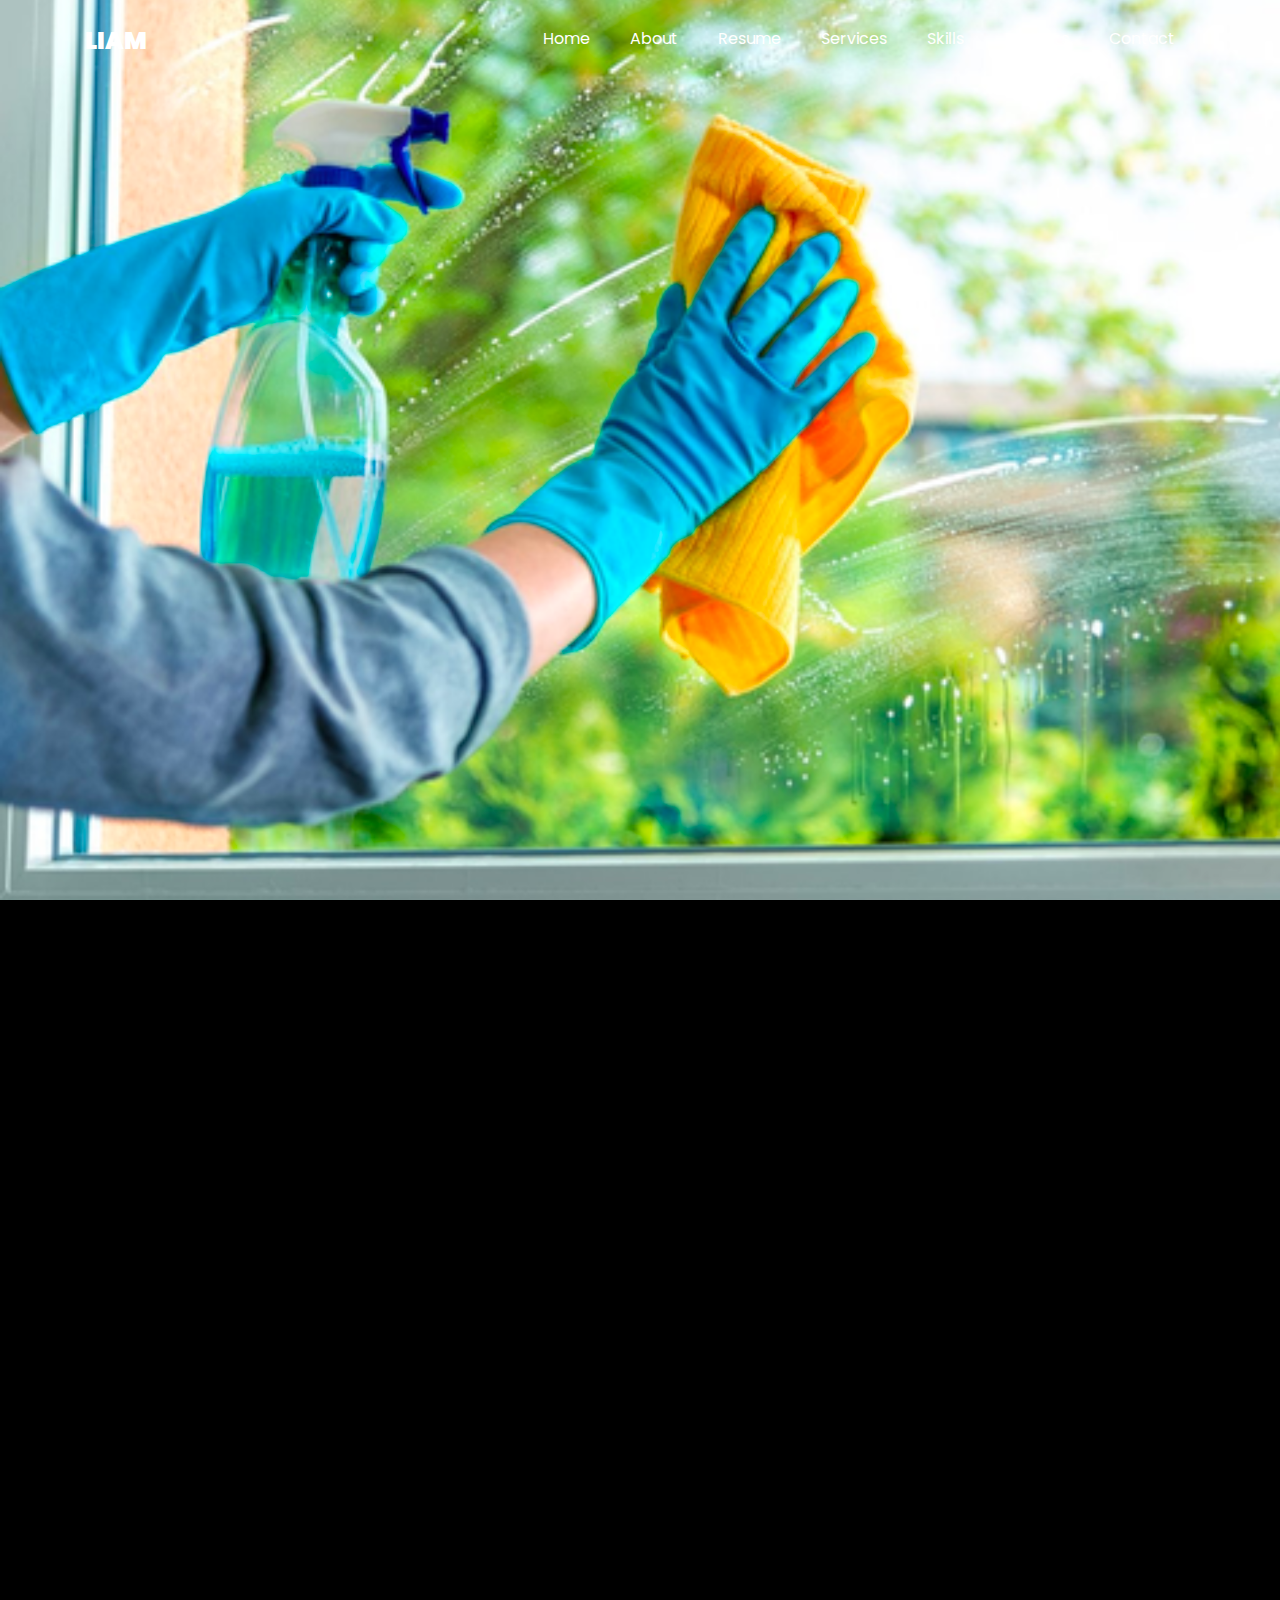
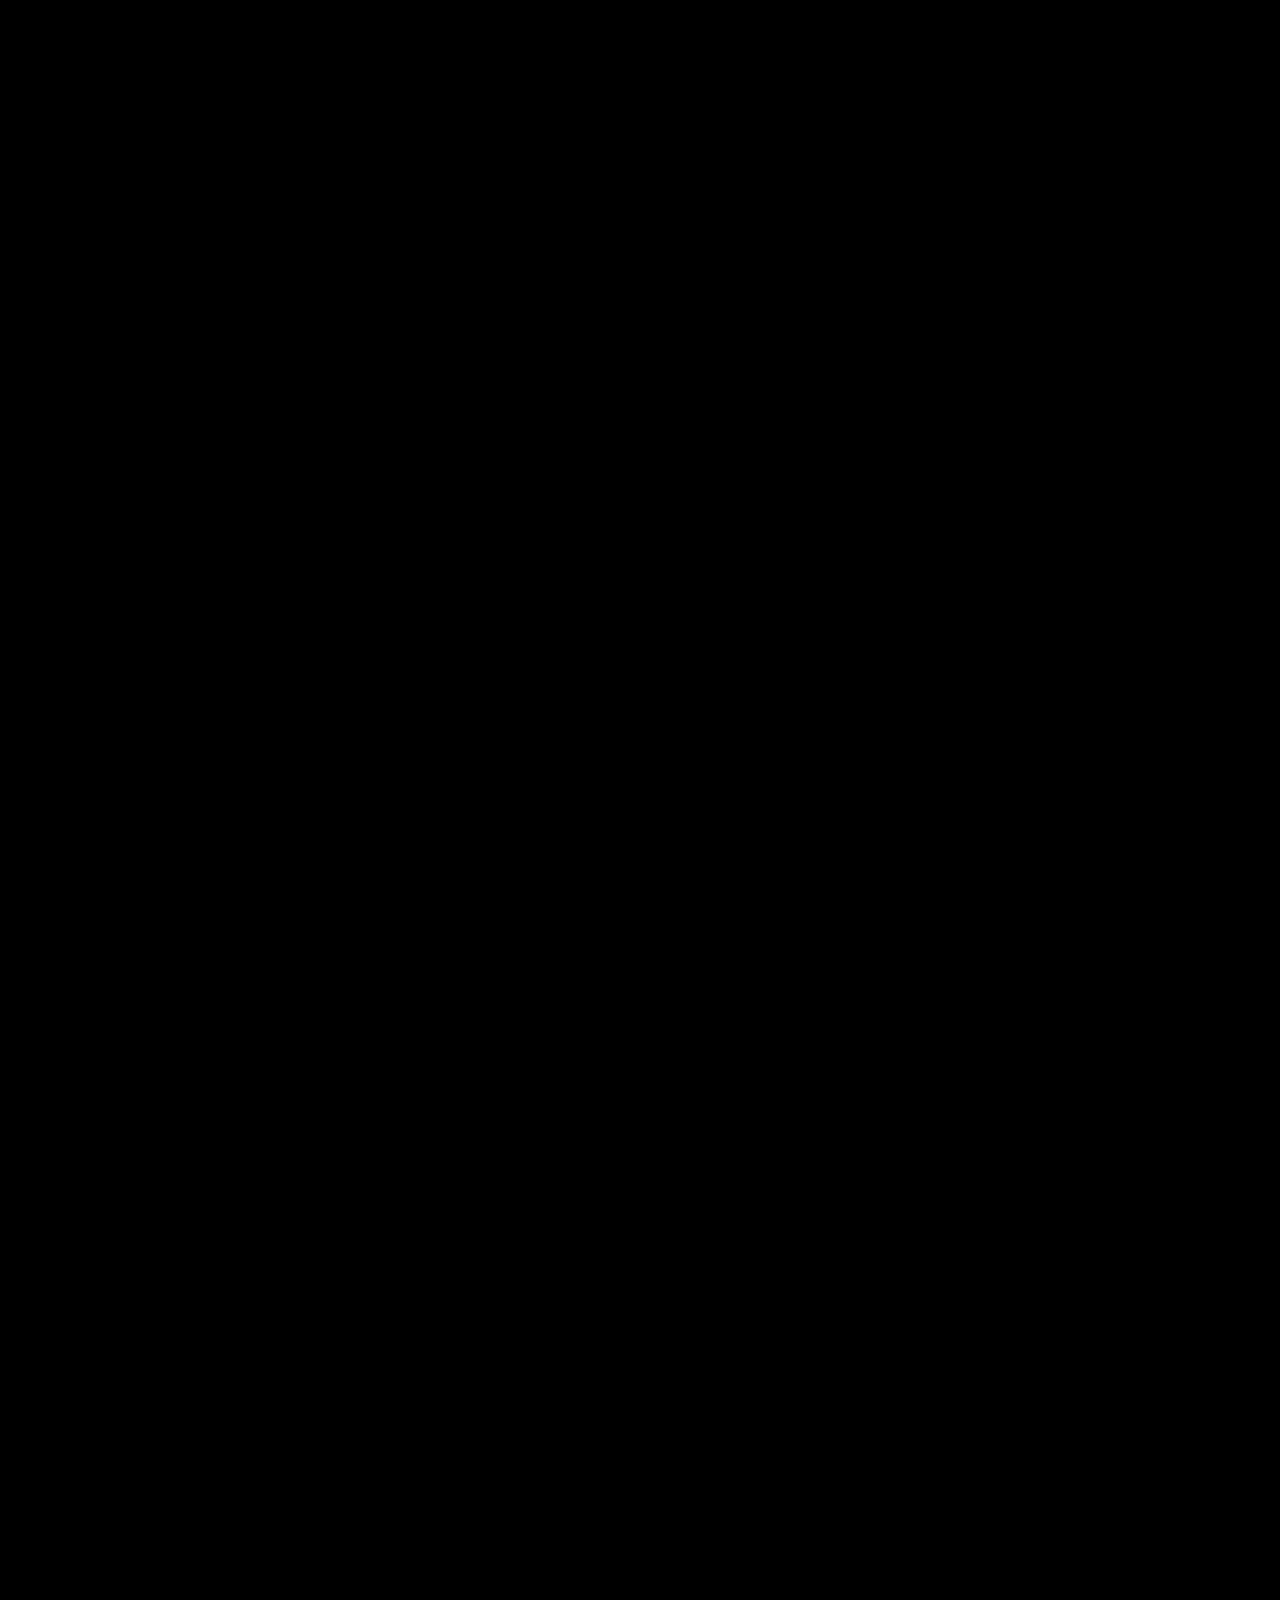
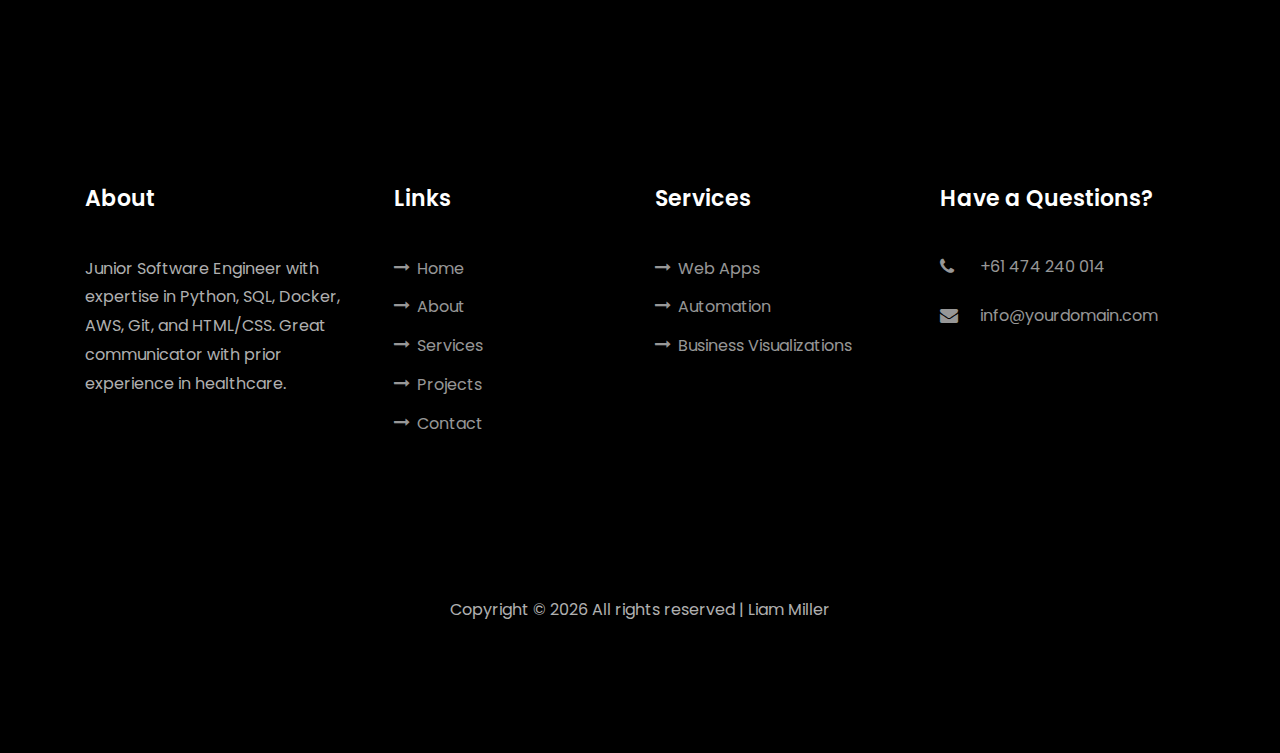
==== cleaning_business.html @ f6a6663f "Add project page for cleaning business website" ====
<!DOCTYPE html>
<html lang="en">
  <head>
    <title>Liam Miller | Project</title>
    <meta charset="utf-8" />
    <meta
      name="viewport"
      content="width=device-width, initial-scale=1, shrink-to-fit=no"
    />

    <link
      href="https://fonts.googleapis.com/css?family=Poppins:100,200,300,400,500,600,700,800,900"
      rel="stylesheet"
    />

    <link rel="stylesheet" href="css/open-iconic-bootstrap.min.css" />
    <link rel="stylesheet" href="css/animate.css" />

    <link rel="stylesheet" href="css/owl.carousel.min.css" />
    <link rel="stylesheet" href="css/owl.theme.default.min.css" />
    <link rel="stylesheet" href="css/magnific-popup.css" />

    <link rel="stylesheet" href="css/aos.css" />

    <link rel="stylesheet" href="css/ionicons.min.css" />

    <link rel="stylesheet" href="css/flaticon.css" />
    <link rel="stylesheet" href="css/icomoon.css" />
    <link rel="stylesheet" href="css/style.css" />
  </head>
  <body data-spy="scroll" data-target=".site-navbar-target" data-offset="300">
    <nav
      class="navbar navbar-expand-lg navbar-dark ftco_navbar ftco-navbar-light site-navbar-target"
      id="ftco-navbar"
    >
      <div class="container">
        <a class="navbar-brand" href="index.html">Liam</a>
        <button
          class="navbar-toggler js-fh5co-nav-toggle fh5co-nav-toggle"
          type="button"
          data-toggle="collapse"
          data-target="#ftco-nav"
          aria-controls="ftco-nav"
          aria-expanded="false"
          aria-label="Toggle navigation"
        >
          <span class="oi oi-menu"></span> Menu
        </button>

        <div class="collapse navbar-collapse" id="ftco-nav">
          <ul class="navbar-nav nav ml-auto">
            <li class="nav-item">
              <a href="index.html#home-section" class="nav-link"
                ><span>Home</span></a
              >
            </li>
            <li class="nav-item">
              <a href="index.html#about-section" class="nav-link"
                ><span>About</span></a
              >
            </li>
            <li class="nav-item">
              <a href="index.html#resume-section" class="nav-link"
                ><span>Resume</span></a
              >
            </li>
            <li class="nav-item">
              <a href="index.html#services-section" class="nav-link"
                ><span>Services</span></a
              >
            </li>
            <li class="nav-item">
              <a href="index.html#skills-section" class="nav-link"
                ><span>Skills</span></a
              >
            </li>
            <li class="nav-item">
              <a href="index.html#projects-section" class="nav-link"
                ><span>Projects</span></a
              >
            </li>
            <li class="nav-item">
              <a href="index.html#contact-section" class="nav-link"
                ><span>Contact</span></a
              >
            </li>
          </ul>
        </div>
      </div>
    </nav>
    <section
      class="hero-wrap js-fullheight"
      style="background-image: url('images/hero.png')"
      data-stellar-background-ratio="0.5"
    >
      <div class="overlay"></div>
      <div class="container">
        <div
          class="row no-gutters slider-text js-fullheight align-items-end justify-content-center"
        >
          <div class="col-md-12 ftco-animate pb-5 mb-3 text-center">
            <h1 class="mb-3 bread">Cleaning Business Website</h1>
            <p class="breadcrumbs">
              <span class="mr-2"
                ><a href="index.html#projects-section"
                  >Projects <i class="ion-ios-arrow-forward"></i></a></span
              ><span
                >Cleaning Business Website <i class="ion-ios-arrow-forward"></i
              ></span>
            </p>
          </div>
        </div>
      </div>
    </section>

    <section class="ftco-section">
      <div class="container">
        <div class="row">
          <div class="col ftco-animate">
            <h2 class="mb-3">
              A web app for getting new business and hosting premium content.
            </h2>
            <p>
              Holistic Hincher is a cleaning and business coaching based in
              Sydney's Northern Beaches. This web application allows their
              customers to request quotes, give feedback, and subscribe to
              exclusive business coaching content.
            </p>
            <p>
              <img src="images/lounge.jpg" alt="" class="img-fluid" />
            </p>
            <div class='row'>
            <div class='col-md-6'>
            <h2>Features</h2>
            <ul>
              <li>>Home page</li>
              <li>Quote request form</li>
              <li>Feedback form</li>
              <li>>Members-only content area</li>
              <li>Stripe payments integration</li>
              <li>About page</li>
              <li>Secure authorization functionality</li>
            </ul>

          </div>
          <div class='col-md-6'>
            <h2>Build</h2>
            <ul>
              <li>Django</li>
              <li>Postgres</li>
              <li>HTML, CSS, Javascript</li>
            </ul>

          </div>
        </div>
        <div class='row'>
          <div class='col-md-6'>
            <h2>Testing</h2>
            <ul>
              <li>Pytest</li>
              <li>Playwright</li>
            </ul>


          </div>
          <div class='col-md-6'>
            <h2>Deployment</h2>
            <ul>
              <li>GitHub Actions</li>
              <li>Containerized with Docker</li>
              <li>Deployed to AWS Lightsail</li>
            </ul>

          </div>
        </div>
        <div class='row mt-5'>
          <a href="https://github.com/phyxphysio/holistic-hincher" class='btn btn-primary'>View on GitHub</a>

        </div>
      </div>
    </section>


    <!-- .section -->

    <footer class="ftco-footer ftco-section">
      <div class="container">
        <div class="row mb-5">
          <div class="col-md">
            <div class="ftco-footer-widget mb-4">
              <h2 class="ftco-heading-2">About</h2>
              <p>
                Junior Software Engineer with expertise in Python, SQL, Docker, AWS, Git, and HTML/CSS. Great communicator with prior experience in healthcare.
              </p>
              <ul
                class="ftco-footer-social list-unstyled float-md-left float-lft mt-5"
              >
                <li class="ftco-animate">
                  <a href="https://www.linkedin.com/in/liam-miller-336060bb/"><span class="icon-linkedin"></span></a>
                </li>
                <li class="ftco-animate">
                  <a href="https://www.github.com/phyxphysio"><span class="icon-github"></span></a>
                </li>
                <li class="ftco-animate">
                  <a href="https://www.facebook.com/liam.miller.560"><span class="icon-facebook"></span></a>
                </li>
              </ul>
            </div>
          </div>
          <div class="col-md">
            <div class="ftco-footer-widget mb-4 ml-md-4">
              <h2 class="ftco-heading-2">Links</h2>
              <ul class="list-unstyled">
                <li>
                  <a href="#"
                    ><span class="icon-long-arrow-right mr-2"></span>Home</a
                  >
                </li>
                <li>
                  <a href="#"
                    ><span class="icon-long-arrow-right mr-2"></span>About</a
                  >
                </li>
                <li>
                  <a href="#"
                    ><span class="icon-long-arrow-right mr-2"></span>Services</a
                  >
                </li>
                <li>
                  <a href="#"
                    ><span class="icon-long-arrow-right mr-2"></span>Projects</a
                  >
                </li>
                <li>
                  <a href="#"
                    ><span class="icon-long-arrow-right mr-2"></span>Contact</a
                  >
                </li>
              </ul>
            </div>
          </div>
          <div class="col-md">
            <div class="ftco-footer-widget mb-4">
              <h2 class="ftco-heading-2">Services</h2>
              <ul class="list-unstyled">
                <li>
                  <a href="#services-section"
                    ><span class="icon-long-arrow-right mr-2"></span>Web
                    Apps</a
                  >
                </li>
                <li>
                  <a href="#services-section"
                    ><span class="icon-long-arrow-right mr-2"></span>Automation</a
                  >
                </li>
                <li>
                  <a href="#services-section"
                    ><span class="icon-long-arrow-right mr-2"></span>Business Visualizations</a
                  >
                </li>
              </ul>
            </div>
          </div>
          <div class="col-md">
            <div class="ftco-footer-widget mb-4">
              <h2 class="ftco-heading-2">Have a Questions?</h2>
              <div class="block-23 mb-3">
                <ul>
                  <li>
                    <a href="#"
                      ><span class="icon icon-phone"></span
                      ><span class="text">+61 474 240 014</span></a
                    >
                  </li>
                  <li>
                    <a href="#"
                      ><span class="icon icon-envelope"></span
                      ><span class="text">info@yourdomain.com</span></a
                    >
                  </li>
                </ul>
              </div>
            </div>
          </div>
        </div>
        <div class="row">
          <div class="col-md-12 text-center">
            <p>
              <!-- Link back to Colorlib can't be removed. Template is licensed under CC BY 3.0. -->
              Copyright &copy;
              <script>
                document.write(new Date().getFullYear());
              </script>
              All rights reserved | Liam Miller
              <!-- Link back to Colorlib can't be removed. Template is licensed under CC BY 3.0. -->
            </p>
          </div>
        </div>
      </div>
    </footer>

    <!-- loader -->
    <div id="ftco-loader" class="show fullscreen">
      <svg class="circular" width="48px" height="48px">
        <circle
          class="path-bg"
          cx="24"
          cy="24"
          r="22"
          fill="none"
          stroke-width="4"
          stroke="#eeeeee"
        />
        <circle
          class="path"
          cx="24"
          cy="24"
          r="22"
          fill="none"
          stroke-width="4"
          stroke-miterlimit="10"
          stroke="#F96D00"
        />
      </svg>
    </div>

    <script src="js/jquery.min.js"></script>
    <script src="js/jquery-migrate-3.0.1.min.js"></script>
    <script src="js/popper.min.js"></script>
    <script src="js/bootstrap.min.js"></script>
    <script src="js/jquery.easing.1.3.js"></script>
    <script src="js/jquery.waypoints.min.js"></script>
    <script src="js/jquery.stellar.min.js"></script>
    <script src="js/owl.carousel.min.js"></script>
    <script src="js/jquery.magnific-popup.min.js"></script>
    <script src="js/aos.js"></script>
    <script src="js/jquery.animateNumber.min.js"></script>
    <script src="js/scrollax.min.js"></script>

    <script src="js/main.js"></script>
  </body>
</html>
---- css/flaticon.css ----
/*
  	Flaticon icon font: Flaticon
  	Creation date: 04/01/2019 13:45
  	*/


@font-face {
  font-family: "Flaticon";
  src: url("../fonts/flaticon/font/Flaticon.eot");
  src: url("../fonts/flaticon/font/Flaticon.eot?#iefix") format("embedded-opentype"),
       url("../fonts/flaticon/font/Flaticon.woff") format("woff"),
       url("../fonts/flaticon/font/Flaticon.ttf") format("truetype"),
       url("../fonts/flaticon/font/Flaticon.svg#Flaticon") format("svg");
  font-weight: normal;
  font-style: normal;
}

@media screen and (-webkit-min-device-pixel-ratio:0) {
  @font-face {
    font-family: "Flaticon";
    src: url("../fonts/flaticon/font/Flaticon.svg#Flaticon") format("svg");
  }
}

[class^="flaticon-"]:before, [class*=" flaticon-"]:before,
[class^="flaticon-"]:after, [class*=" flaticon-"]:after {   
  font-family: Flaticon;
  font-style: normal;
  font-weight: normal;
  font-variant: normal;
  text-transform: none;
  line-height: 1;

  /* Better Font Rendering =========== */
  -webkit-font-smoothing: antialiased;
  -moz-osx-font-smoothing: grayscale;
}

.flaticon-ideas:before { content: "\f100"; }
.flaticon-flasks:before { content: "\f101"; }
.flaticon-analysis:before { content: "\f102"; }
.flaticon-ux-design:before { content: "\f103"; }
.flaticon-web-design:before { content: "\f104"; }
.flaticon-idea:before { content: "\f105"; }
.flaticon-innovation:before { content: "\f106"; }
---- css/icomoon.css ----
@font-face {
  font-family: 'icomoon';
  src:  url('../fonts/icomoon/icomoon.eot?6tt51o');
  src:  url('../fonts/icomoon/icomoon.eot?6tt51o#iefix') format('embedded-opentype'),
    url('../fonts/icomoon/icomoon.ttf?6tt51o') format('truetype'),
    url('../fonts/icomoon/icomoon.woff?6tt51o') format('woff'),
    url('../fonts/icomoon/icomoon.svg?6tt51o#icomoon') format('svg');
  font-weight: normal;
  font-style: normal;
}

[class^="icon-"], [class*=" icon-"] {
  /* use !important to prevent issues with browser extensions that change fonts */
  font-family: 'icomoon' !important;
  speak: none;
  font-style: normal;
  font-weight: normal;
  font-variant: normal;
  text-transform: none;
  line-height: 1;

  /* Better Font Rendering =========== */
  -webkit-font-smoothing: antialiased;
  -moz-osx-font-smoothing: grayscale;
}

.icon-asterisk:before {
  content: "\f069";
}
.icon-plus:before {
  content: "\f067";
}
.icon-question:before {
  content: "\f128";
}
.icon-minus:before {
  content: "\f068";
}
.icon-glass:before {
  content: "\f000";
}
.icon-music:before {
  content: "\f001";
}
.icon-search:before {
  content: "\f002";
}
.icon-envelope-o:before {
  content: "\f003";
}
.icon-heart:before {
  content: "\f004";
}
.icon-star:before {
  content: "\f005";
}
.icon-star-o:before {
  content: "\f006";
}
.icon-user:before {
  content: "\f007";
}
.icon-film:before {
  content: "\f008";
}
.icon-th-large:before {
  content: "\f009";
}
.icon-th:before {
  content: "\f00a";
}
.icon-th-list:before {
  content: "\f00b";
}
.icon-check:before {
  content: "\f00c";
}
.icon-close:before {
  content: "\f00d";
}
.icon-remove:before {
  content: "\f00d";
}
.icon-times:before {
  content: "\f00d";
}
.icon-search-plus:before {
  content: "\f00e";
}
.icon-search-minus:before {
  content: "\f010";
}
.icon-power-off:before {
  content: "\f011";
}
.icon-signal:before {
  content: "\f012";
}
.icon-cog:before {
  content: "\f013";
}
.icon-gear:before {
  content: "\f013";
}
.icon-trash-o:before {
  content: "\f014";
}
.icon-home:before {
  content: "\f015";
}
.icon-file-o:before {
  content: "\f016";
}
.icon-clock-o:before {
  content: "\f017";
}
.icon-road:before {
  content: "\f018";
}
.icon-download:before {
  content: "\f019";
}
.icon-arrow-circle-o-down:before {
  content: "\f01a";
}
.icon-arrow-circle-o-up:before {
  content: "\f01b";
}
.icon-inbox:before {
  content: "\f01c";
}
.icon-play-circle-o:before {
  content: "\f01d";
}
.icon-repeat:before {
  content: "\f01e";
}
.icon-rotate-right:before {
  content: "\f01e";
}
.icon-refresh:before {
  content: "\f021";
}
.icon-list-alt:before {
  content: "\f022";
}
.icon-lock:before {
  content: "\f023";
}
.icon-flag:before {
  content: "\f024";
}
.icon-headphones:before {
  content: "\f025";
}
.icon-volume-off:before {
  content: "\f026";
}
.icon-volume-down:before {
  content: "\f027";
}
.icon-volume-up:before {
  content: "\f028";
}
.icon-qrcode:before {
  content: "\f029";
}
.icon-barcode:before {
  content: "\f02a";
}
.icon-tag:before {
  content: "\f02b";
}
.icon-tags:before {
  content: "\f02c";
}
.icon-book:before {
  content: "\f02d";
}
.icon-bookmark:before {
  content: "\f02e";
}
.icon-print:before {
  content: "\f02f";
}
.icon-camera:before {
  content: "\f030";
}
.icon-font:before {
  content: "\f031";
}
.icon-bold:before {
  content: "\f032";
}
.icon-italic:before {
  content: "\f033";
}
.icon-text-height:before {
  content: "\f034";
}
.icon-text-width:before {
  content: "\f035";
}
.icon-align-left:before {
  content: "\f036";
}
.icon-align-center:before {
  content: "\f037";
}
.icon-align-right:before {
  content: "\f038";
}
.icon-align-justify:before {
  content: "\f039";
}
.icon-list:before {
  content: "\f03a";
}
.icon-dedent:before {
  content: "\f03b";
}
.icon-outdent:before {
  content: "\f03b";
}
.icon-indent:before {
  content: "\f03c";
}
.icon-video-camera:before {
  content: "\f03d";
}
.icon-image:before {
  content: "\f03e";
}
.icon-photo:before {
  content: "\f03e";
}
.icon-picture-o:before {
  content: "\f03e";
}
.icon-pencil:before {
  content: "\f040";
}
.icon-map-marker:before {
  content: "\f041";
}
.icon-adjust:before {
  content: "\f042";
}
.icon-tint:before {
  content: "\f043";
}
.icon-edit:before {
  content: "\f044";
}
.icon-pencil-square-o:before {
  content: "\f044";
}
.icon-share-square-o:before {
  content: "\f045";
}
.icon-check-square-o:before {
  content: "\f046";
}
.icon-arrows:before {
  content: "\f047";
}
.icon-step-backward:before {
  content: "\f048";
}
.icon-fast-backward:before {
  content: "\f049";
}
.icon-backward:before {
  content: "\f04a";
}
.icon-play:before {
  content: "\f04b";
}
.icon-pause:before {
  content: "\f04c";
}
.icon-stop:before {
  content: "\f04d";
}
.icon-forward:before {
  content: "\f04e";
}
.icon-fast-forward:before {
  content: "\f050";
}
.icon-step-forward:before {
  content: "\f051";
}
.icon-eject:before {
  content: "\f052";
}
.icon-chevron-left:before {
  content: "\f053";
}
.icon-chevron-right:before {
  content: "\f054";
}
.icon-plus-circle:before {
  content: "\f055";
}
.icon-minus-circle:before {
  content: "\f056";
}
.icon-times-circle:before {
  content: "\f057";
}
.icon-check-circle:before {
  content: "\f058";
}
.icon-question-circle:before {
  content: "\f059";
}
.icon-info-circle:before {
  content: "\f05a";
}
.icon-crosshairs:before {
  content: "\f05b";
}
.icon-times-circle-o:before {
  content: "\f05c";
}
.icon-check-circle-o:before {
  content: "\f05d";
}
.icon-ban:before {
  content: "\f05e";
}
.icon-arrow-left:before {
  content: "\f060";
}
.icon-arrow-right:before {
  content: "\f061";
}
.icon-arrow-up:before {
  content: "\f062";
}
.icon-arrow-down:before {
  content: "\f063";
}
.icon-mail-forward:before {
  content: "\f064";
}
.icon-share:before {
  content: "\f064";
}
.icon-expand:before {
  content: "\f065";
}
.icon-compress:before {
  content: "\f066";
}
.icon-exclamation-circle:before {
  content: "\f06a";
}
.icon-gift:before {
  content: "\f06b";
}
.icon-leaf:before {
  content: "\f06c";
}
.icon-fire:before {
  content: "\f06d";
}
.icon-eye:before {
  content: "\f06e";
}
.icon-eye-slash:before {
  content: "\f070";
}
.icon-exclamation-triangle:before {
  content: "\f071";
}
.icon-warning:before {
  content: "\f071";
}
.icon-plane:before {
  content: "\f072";
}
.icon-calendar:before {
  content: "\f073";
}
.icon-random:before {
  content: "\f074";
}
.icon-comment:before {
  content: "\f075";
}
.icon-magnet:before {
  content: "\f076";
}
.icon-chevron-up:before {
  content: "\f077";
}
.icon-chevron-down:before {
  content: "\f078";
}
.icon-retweet:before {
  content: "\f079";
}
.icon-shopping-cart:before {
  content: "\f07a";
}
.icon-folder:before {
  content: "\f07b";
}
.icon-folder-open:before {
  content: "\f07c";
}
.icon-arrows-v:before {
  content: "\f07d";
}
.icon-arrows-h:before {
  content: "\f07e";
}
.icon-bar-chart:before {
  content: "\f080";
}
.icon-bar-chart-o:before {
  content: "\f080";
}
.icon-twitter-square:before {
  content: "\f081";
}
.icon-facebook-square:before {
  content: "\f082";
}
.icon-camera-retro:before {
  content: "\f083";
}
.icon-key:before {
  content: "\f084";
}
.icon-cogs:before {
  content: "\f085";
}
.icon-gears:before {
  content: "\f085";
}
.icon-comments:before {
  content: "\f086";
}
.icon-thumbs-o-up:before {
  content: "\f087";
}
.icon-thumbs-o-down:before {
  content: "\f088";
}
.icon-star-half:before {
  content: "\f089";
}
.icon-heart-o:before {
  content: "\f08a";
}
.icon-sign-out:before {
  content: "\f08b";
}
.icon-linkedin-square:before {
  content: "\f08c";
}
.icon-thumb-tack:before {
  content: "\f08d";
}
.icon-external-link:before {
  content: "\f08e";
}
.icon-sign-in:before {
  content: "\f090";
}
.icon-trophy:before {
  content: "\f091";
}
.icon-github-square:before {
  content: "\f092";
}
.icon-upload:before {
  content: "\f093";
}
.icon-lemon-o:before {
  content: "\f094";
}
.icon-phone:before {
  content: "\f095";
}
.icon-square-o:before {
  content: "\f096";
}
.icon-bookmark-o:before {
  content: "\f097";
}
.icon-phone-square:before {
  content: "\f098";
}
.icon-twitter:before {
  content: "\f099";
}
.icon-facebook:before {
  content: "\f09a";
}
.icon-facebook-f:before {
  content: "\f09a";
}
.icon-github:before {
  content: "\f09b";
}
.icon-unlock:before {
  content: "\f09c";
}
.icon-credit-card:before {
  content: "\f09d";
}
.icon-feed:before {
  content: "\f09e";
}
.icon-rss:before {
  content: "\f09e";
}
.icon-hdd-o:before {
  content: "\f0a0";
}
.icon-bullhorn:before {
  content: "\f0a1";
}
.icon-bell-o:before {
  content: "\f0a2";
}
.icon-certificate:before {
  content: "\f0a3";
}
.icon-hand-o-right:before {
  content: "\f0a4";
}
.icon-hand-o-left:before {
  content: "\f0a5";
}
.icon-hand-o-up:before {
  content: "\f0a6";
}
.icon-hand-o-down:before {
  content: "\f0a7";
}
.icon-arrow-circle-left:before {
  content: "\f0a8";
}
.icon-arrow-circle-right:before {
  content: "\f0a9";
}
.icon-arrow-circle-up:before {
  content: "\f0aa";
}
.icon-arrow-circle-down:before {
  content: "\f0ab";
}
.icon-globe:before {
  content: "\f0ac";
}
.icon-wrench:before {
  content: "\f0ad";
}
.icon-tasks:before {
  content: "\f0ae";
}
.icon-filter:before {
  content: "\f0b0";
}
.icon-briefcase:before {
  content: "\f0b1";
}
.icon-arrows-alt:before {
  content: "\f0b2";
}
.icon-group:before {
  content: "\f0c0";
}
.icon-users:before {
  content: "\f0c0";
}
.icon-chain:before {
  content: "\f0c1";
}
.icon-link:before {
  content: "\f0c1";
}
.icon-cloud:before {
  content: "\f0c2";
}
.icon-flask:before {
  content: "\f0c3";
}
.icon-cut:before {
  content: "\f0c4";
}
.icon-scissors:before {
  content: "\f0c4";
}
.icon-copy:before {
  content: "\f0c5";
}
.icon-files-o:before {
  content: "\f0c5";
}
.icon-paperclip:before {
  content: "\f0c6";
}
.icon-floppy-o:before {
  content: "\f0c7";
}
.icon-save:before {
  content: "\f0c7";
}
.icon-square:before {
  content: "\f0c8";
}
.icon-bars:before {
  content: "\f0c9";
}
.icon-navicon:before {
  content: "\f0c9";
}
.icon-reorder:before {
  content: "\f0c9";
}
.icon-list-ul:before {
  content: "\f0ca";
}
.icon-list-ol:before {
  content: "\f0cb";
}
.icon-strikethrough:before {
  content: "\f0cc";
}
.icon-underline:before {
  content: "\f0cd";
}
.icon-table:before {
  content: "\f0ce";
}
.icon-magic:before {
  content: "\f0d0";
}
.icon-truck:before {
  content: "\f0d1";
}
.icon-pinterest:before {
  content: "\f0d2";
}
.icon-pinterest-square:before {
  content: "\f0d3";
}
.icon-google-plus-square:before {
  content: "\f0d4";
}
.icon-google-plus:before {
  content: "\f0d5";
}
.icon-money:before {
  content: "\f0d6";
}
.icon-caret-down:before {
  content: "\f0d7";
}
.icon-caret-up:before {
  content: "\f0d8";
}
.icon-caret-left:before {
  content: "\f0d9";
}
.icon-caret-right:before {
  content: "\f0da";
}
.icon-columns:before {
  content: "\f0db";
}
.icon-sort:before {
  content: "\f0dc";
}
.icon-unsorted:before {
  content: "\f0dc";
}
.icon-sort-desc:before {
  content: "\f0dd";
}
.icon-sort-down:before {
  content: "\f0dd";
}
.icon-sort-asc:before {
  content: "\f0de";
}
.icon-sort-up:before {
  content: "\f0de";
}
.icon-envelope:before {
  content: "\f0e0";
}
.icon-linkedin:before {
  content: "\f0e1";
}
.icon-rotate-left:before {
  content: "\f0e2";
}
.icon-undo:before {
  content: "\f0e2";
}
.icon-gavel:before {
  content: "\f0e3";
}
.icon-legal:before {
  content: "\f0e3";
}
.icon-dashboard:before {
  content: "\f0e4";
}
.icon-tachometer:before {
  content: "\f0e4";
}
.icon-comment-o:before {
  content: "\f0e5";
}
.icon-comments-o:before {
  content: "\f0e6";
}
.icon-bolt:before {
  content: "\f0e7";
}
.icon-flash:before {
  content: "\f0e7";
}
.icon-sitemap:before {
  content: "\f0e8";
}
.icon-umbrella:before {
  content: "\f0e9";
}
.icon-clipboard:before {
  content: "\f0ea";
}
.icon-paste:before {
  content: "\f0ea";
}
.icon-lightbulb-o:before {
  content: "\f0eb";
}
.icon-exchange:before {
  content: "\f0ec";
}
.icon-cloud-download:before {
  content: "\f0ed";
}
.icon-cloud-upload:before {
  content: "\f0ee";
}
.icon-user-md:before {
  content: "\f0f0";
}
.icon-stethoscope:before {
  content: "\f0f1";
}
.icon-suitcase:before {
  content: "\f0f2";
}
.icon-bell:before {
  content: "\f0f3";
}
.icon-coffee:before {
  content: "\f0f4";
}
.icon-cutlery:before {
  content: "\f0f5";
}
.icon-file-text-o:before {
  content: "\f0f6";
}
.icon-building-o:before {
  content: "\f0f7";
}
.icon-hospital-o:before {
  content: "\f0f8";
}
.icon-ambulance:before {
  content: "\f0f9";
}
.icon-medkit:before {
  content: "\f0fa";
}
.icon-fighter-jet:before {
  content: "\f0fb";
}
.icon-beer:before {
  content: "\f0fc";
}
.icon-h-square:before {
  content: "\f0fd";
}
.icon-plus-square:before {
  content: "\f0fe";
}
.icon-angle-double-left:before {
  content: "\f100";
}
.icon-angle-double-right:before {
  content: "\f101";
}
.icon-angle-double-up:before {
  content: "\f102";
}
.icon-angle-double-down:before {
  content: "\f103";
}
.icon-angle-left:before {
  content: "\f104";
}
.icon-angle-right:before {
  content: "\f105";
}
.icon-angle-up:before {
  content: "\f106";
}
.icon-angle-down:before {
  content: "\f107";
}
.icon-desktop:before {
  content: "\f108";
}
.icon-laptop:before {
  content: "\f109";
}
.icon-tablet:before {
  content: "\f10a";
}
.icon-mobile:before {
  content: "\f10b";
}
.icon-mobile-phone:before {
  content: "\f10b";
}
.icon-circle-o:before {
  content: "\f10c";
}
.icon-quote-left:before {
  content: "\f10d";
}
.icon-quote-right:before {
  content: "\f10e";
}
.icon-spinner:before {
  content: "\f110";
}
.icon-circle:before {
  content: "\f111";
}
.icon-mail-reply:before {
  content: "\f112";
}
.icon-reply:before {
  content: "\f112";
}
.icon-github-alt:before {
  content: "\f113";
}
.icon-folder-o:before {
  content: "\f114";
}
.icon-folder-open-o:before {
  content: "\f115";
}
.icon-smile-o:before {
  content: "\f118";
}
.icon-frown-o:before {
  content: "\f119";
}
.icon-meh-o:before {
  content: "\f11a";
}
.icon-gamepad:before {
  content: "\f11b";
}
.icon-keyboard-o:before {
  content: "\f11c";
}
.icon-flag-o:before {
  content: "\f11d";
}
.icon-flag-checkered:before {
  content: "\f11e";
}
.icon-terminal:before {
  content: "\f120";
}
.icon-code:before {
  content: "\f121";
}
.icon-mail-reply-all:before {
  content: "\f122";
}
.icon-reply-all:before {
  content: "\f122";
}
.icon-star-half-empty:before {
  content: "\f123";
}
.icon-star-half-full:before {
  content: "\f123";
}
.icon-star-half-o:before {
  content: "\f123";
}
.icon-location-arrow:before {
  content: "\f124";
}
.icon-crop:before {
  content: "\f125";
}
.icon-code-fork:before {
  content: "\f126";
}
.icon-chain-broken:before {
  content: "\f127";
}
.icon-unlink:before {
  content: "\f127";
}
.icon-info:before {
  content: "\f129";
}
.icon-exclamation:before {
  content: "\f12a";
}
.icon-superscript:before {
  content: "\f12b";
}
.icon-subscript:before {
  content: "\f12c";
}
.icon-eraser:before {
  content: "\f12d";
}
.icon-puzzle-piece:before {
  content: "\f12e";
}
.icon-microphone:before {
  content: "\f130";
}
.icon-microphone-slash:before {
  content: "\f131";
}
.icon-shield:before {
  content: "\f132";
}
.icon-calendar-o:before {
  content: "\f133";
}
.icon-fire-extinguisher:before {
  content: "\f134";
}
.icon-rocket:before {
  content: "\f135";
}
.icon-maxcdn:before {
  content: "\f136";
}
.icon-chevron-circle-left:before {
  content: "\f137";
}
.icon-chevron-circle-right:before {
  content: "\f138";
}
.icon-chevron-circle-up:before {
  content: "\f139";
}
.icon-chevron-circle-down:before {
  content: "\f13a";
}
.icon-html5:before {
  content: "\f13b";
}
.icon-css3:before {
  content: "\f13c";
}
.icon-anchor:before {
  content: "\f13d";
}
.icon-unlock-alt:before {
  content: "\f13e";
}
.icon-bullseye:before {
  content: "\f140";
}
.icon-ellipsis-h:before {
  content: "\f141";
}
.icon-ellipsis-v:before {
  content: "\f142";
}
.icon-rss-square:before {
  content: "\f143";
}
.icon-play-circle:before {
  content: "\f144";
}
.icon-ticket:before {
  content: "\f145";
}
.icon-minus-square:before {
  content: "\f146";
}
.icon-minus-square-o:before {
  content: "\f147";
}
.icon-level-up:before {
  content: "\f148";
}
.icon-level-down:before {
  content: "\f149";
}
.icon-check-square:before {
  content: "\f14a";
}
.icon-pencil-square:before {
  content: "\f14b";
}
.icon-external-link-square:before {
  content: "\f14c";
}
.icon-share-square:before {
  content: "\f14d";
}
.icon-compass:before {
  content: "\f14e";
}
.icon-caret-square-o-down:before {
  content: "\f150";
}
.icon-toggle-down:before {
  content: "\f150";
}
.icon-caret-square-o-up:before {
  content: "\f151";
}
.icon-toggle-up:before {
  content: "\f151";
}
.icon-caret-square-o-right:before {
  content: "\f152";
}
.icon-toggle-right:before {
  content: "\f152";
}
.icon-eur:before {
  content: "\f153";
}
.icon-euro:before {
  content: "\f153";
}
.icon-gbp:before {
  content: "\f154";
}
.icon-dollar:before {
  content: "\f155";
}
.icon-usd:before {
  content: "\f155";
}
.icon-inr:before {
  content: "\f156";
}
.icon-rupee:before {
  content: "\f156";
}
.icon-cny:before {
  content: "\f157";
}
.icon-jpy:before {
  content: "\f157";
}
.icon-rmb:before {
  content: "\f157";
}
.icon-yen:before {
  content: "\f157";
}
.icon-rouble:before {
  content: "\f158";
}
.icon-rub:before {
  content: "\f158";
}
.icon-ruble:before {
  content: "\f158";
}
.icon-krw:before {
  content: "\f159";
}
.icon-won:before {
  content: "\f159";
}
.icon-bitcoin:before {
  content: "\f15a";
}
.icon-btc:before {
  content: "\f15a";
}
.icon-file:before {
  content: "\f15b";
}
.icon-file-text:before {
  content: "\f15c";
}
.icon-sort-alpha-asc:before {
  content: "\f15d";
}
.icon-sort-alpha-desc:before {
  content: "\f15e";
}
.icon-sort-amount-asc:before {
  content: "\f160";
}
.icon-sort-amount-desc:before {
  content: "\f161";
}
.icon-sort-numeric-asc:before {
  content: "\f162";
}
.icon-sort-numeric-desc:before {
  content: "\f163";
}
.icon-thumbs-up:before {
  content: "\f164";
}
.icon-thumbs-down:before {
  content: "\f165";
}
.icon-youtube-square:before {
  content: "\f166";
}
.icon-youtube:before {
  content: "\f167";
}
.icon-xing:before {
  content: "\f168";
}
.icon-xing-square:before {
  content: "\f169";
}
.icon-youtube-play:before {
  content: "\f16a";
}
.icon-dropbox:before {
  content: "\f16b";
}
.icon-stack-overflow:before {
  content: "\f16c";
}
.icon-instagram:before {
  content: "\f16d";
}
.icon-flickr:before {
  content: "\f16e";
}
.icon-adn:before {
  content: "\f170";
}
.icon-bitbucket:before {
  content: "\f171";
}
.icon-bitbucket-square:before {
  content: "\f172";
}
.icon-tumblr:before {
  content: "\f173";
}
.icon-tumblr-square:before {
  content: "\f174";
}
.icon-long-arrow-down:before {
  content: "\f175";
}
.icon-long-arrow-up:before {
  content: "\f176";
}
.icon-long-arrow-left:before {
  content: "\f177";
}
.icon-long-arrow-right:before {
  content: "\f178";
}
.icon-apple:before {
  content: "\f179";
}
.icon-windows:before {
  content: "\f17a";
}
.icon-android:before {
  content: "\f17b";
}
.icon-linux:before {
  content: "\f17c";
}
.icon-dribbble:before {
  content: "\f17d";
}
.icon-skype:before {
  content: "\f17e";
}
.icon-foursquare:before {
  content: "\f180";
}
.icon-trello:before {
  content: "\f181";
}
.icon-female:before {
  content: "\f182";
}
.icon-male:before {
  content: "\f183";
}
.icon-gittip:before {
  content: "\f184";
}
.icon-gratipay:before {
  content: "\f184";
}
.icon-sun-o:before {
  content: "\f185";
}
.icon-moon-o:before {
  content: "\f186";
}
.icon-archive:before {
  content: "\f187";
}
.icon-bug:before {
  content: "\f188";
}
.icon-vk:before {
  content: "\f189";
}
.icon-weibo:before {
  content: "\f18a";
}
.icon-renren:before {
  content: "\f18b";
}
.icon-pagelines:before {
  content: "\f18c";
}
.icon-stack-exchange:before {
  content: "\f18d";
}
.icon-arrow-circle-o-right:before {
  content: "\f18e";
}
.icon-arrow-circle-o-left:before {
  content: "\f190";
}
.icon-caret-square-o-left:before {
  content: "\f191";
}
.icon-toggle-left:before {
  content: "\f191";
}
.icon-dot-circle-o:before {
  content: "\f192";
}
.icon-wheelchair:before {
  content: "\f193";
}
.icon-vimeo-square:before {
  content: "\f194";
}
.icon-try:before {
  content: "\f195";
}
.icon-turkish-lira:before {
  content: "\f195";
}
.icon-plus-square-o:before {
  content: "\f196";
}
.icon-space-shuttle:before {
  content: "\f197";
}
.icon-slack:before {
  content: "\f198";
}
.icon-envelope-square:before {
  content: "\f199";
}
.icon-wordpress:before {
  content: "\f19a";
}
.icon-openid:before {
  content: "\f19b";
}
.icon-bank:before {
  content: "\f19c";
}
.icon-institution:before {
  content: "\f19c";
}
.icon-university:before {
  content: "\f19c";
}
.icon-graduation-cap:before {
  content: "\f19d";
}
.icon-mortar-board:before {
  content: "\f19d";
}
.icon-yahoo:before {
  content: "\f19e";
}
.icon-google:before {
  content: "\f1a0";
}
.icon-reddit:before {
  content: "\f1a1";
}
.icon-reddit-square:before {
  content: "\f1a2";
}
.icon-stumbleupon-circle:before {
  content: "\f1a3";
}
.icon-stumbleupon:before {
  content: "\f1a4";
}
.icon-delicious:before {
  content: "\f1a5";
}
.icon-digg:before {
  content: "\f1a6";
}
.icon-pied-piper-pp:before {
  content: "\f1a7";
}
.icon-pied-piper-alt:before {
  content: "\f1a8";
}
.icon-drupal:before {
  content: "\f1a9";
}
.icon-joomla:before {
  content: "\f1aa";
}
.icon-language:before {
  content: "\f1ab";
}
.icon-fax:before {
  content: "\f1ac";
}
.icon-building:before {
  content: "\f1ad";
}
.icon-child:before {
  content: "\f1ae";
}
.icon-paw:before {
  content: "\f1b0";
}
.icon-spoon:before {
  content: "\f1b1";
}
.icon-cube:before {
  content: "\f1b2";
}
.icon-cubes:before {
  content: "\f1b3";
}
.icon-behance:before {
  content: "\f1b4";
}
.icon-behance-square:before {
  content: "\f1b5";
}
.icon-steam:before {
  content: "\f1b6";
}
.icon-steam-square:before {
  content: "\f1b7";
}
.icon-recycle:before {
  content: "\f1b8";
}
.icon-automobile:before {
  content: "\f1b9";
}
.icon-car:before {
  content: "\f1b9";
}
.icon-cab:before {
  content: "\f1ba";
}
.icon-taxi:before {
  content: "\f1ba";
}
.icon-tree:before {
  content: "\f1bb";
}
.icon-spotify:before {
  content: "\f1bc";
}
.icon-deviantart:before {
  content: "\f1bd";
}
.icon-soundcloud:before {
  content: "\f1be";
}
.icon-database:before {
  content: "\f1c0";
}
.icon-file-pdf-o:before {
  content: "\f1c1";
}
.icon-file-word-o:before {
  content: "\f1c2";
}
.icon-file-excel-o:before {
  content: "\f1c3";
}
.icon-file-powerpoint-o:before {
  content: "\f1c4";
}
.icon-file-image-o:before {
  content: "\f1c5";
}
.icon-file-photo-o:before {
  content: "\f1c5";
}
.icon-file-picture-o:before {
  content: "\f1c5";
}
.icon-file-archive-o:before {
  content: "\f1c6";
}
.icon-file-zip-o:before {
  content: "\f1c6";
}
.icon-file-audio-o:before {
  content: "\f1c7";
}
.icon-file-sound-o:before {
  content: "\f1c7";
}
.icon-file-movie-o:before {
  content: "\f1c8";
}
.icon-file-video-o:before {
  content: "\f1c8";
}
.icon-file-code-o:before {
  content: "\f1c9";
}
.icon-vine:before {
  content: "\f1ca";
}
.icon-codepen:before {
  content: "\f1cb";
}
.icon-jsfiddle:before {
  content: "\f1cc";
}
.icon-life-bouy:before {
  content: "\f1cd";
}
.icon-life-buoy:before {
  content: "\f1cd";
}
.icon-life-ring:before {
  content: "\f1cd";
}
.icon-life-saver:before {
  content: "\f1cd";
}
.icon-support:before {
  content: "\f1cd";
}
.icon-circle-o-notch:before {
  content: "\f1ce";
}
.icon-ra:before {
  content: "\f1d0";
}
.icon-rebel:before {
  content: "\f1d0";
}
.icon-resistance:before {
  content: "\f1d0";
}
.icon-empire:before {
  content: "\f1d1";
}
.icon-ge:before {
  content: "\f1d1";
}
.icon-git-square:before {
  content: "\f1d2";
}
.icon-git:before {
  content: "\f1d3";
}
.icon-hacker-news:before {
  content: "\f1d4";
}
.icon-y-combinator-square:before {
  content: "\f1d4";
}
.icon-yc-square:before {
  content: "\f1d4";
}
.icon-tencent-weibo:before {
  content: "\f1d5";
}
.icon-qq:before {
  content: "\f1d6";
}
.icon-wechat:before {
  content: "\f1d7";
}
.icon-weixin:before {
  content: "\f1d7";
}
.icon-paper-plane:before {
  content: "\f1d8";
}
.icon-send:before {
  content: "\f1d8";
}
.icon-paper-plane-o:before {
  content: "\f1d9";
}
.icon-send-o:before {
  content: "\f1d9";
}
.icon-history:before {
  content: "\f1da";
}
.icon-circle-thin:before {
  content: "\f1db";
}
.icon-header:before {
  content: "\f1dc";
}
.icon-paragraph:before {
  content: "\f1dd";
}
.icon-sliders:before {
  content: "\f1de";
}
.icon-share-alt:before {
  content: "\f1e0";
}
.icon-share-alt-square:before {
  content: "\f1e1";
}
.icon-bomb:before {
  content: "\f1e2";
}
.icon-futbol-o:before {
  content: "\f1e3";
}
.icon-soccer-ball-o:before {
  content: "\f1e3";
}
.icon-tty:before {
  content: "\f1e4";
}
.icon-binoculars:before {
  content: "\f1e5";
}
.icon-plug:before {
  content: "\f1e6";
}
.icon-slideshare:before {
  content: "\f1e7";
}
.icon-twitch:before {
  content: "\f1e8";
}
.icon-yelp:before {
  content: "\f1e9";
}
.icon-newspaper-o:before {
  content: "\f1ea";
}
.icon-wifi:before {
  content: "\f1eb";
}
.icon-calculator:before {
  content: "\f1ec";
}
.icon-paypal:before {
  content: "\f1ed";
}
.icon-google-wallet:before {
  content: "\f1ee";
}
.icon-cc-visa:before {
  content: "\f1f0";
}
.icon-cc-mastercard:before {
  content: "\f1f1";
}
.icon-cc-discover:before {
  content: "\f1f2";
}
.icon-cc-amex:before {
  content: "\f1f3";
}
.icon-cc-paypal:before {
  content: "\f1f4";
}
.icon-cc-stripe:before {
  content: "\f1f5";
}
.icon-bell-slash:before {
  content: "\f1f6";
}
.icon-bell-slash-o:before {
  content: "\f1f7";
}
.icon-trash:before {
  content: "\f1f8";
}
.icon-copyright:before {
  content: "\f1f9";
}
.icon-at:before {
  content: "\f1fa";
}
.icon-eyedropper:before {
  content: "\f1fb";
}
.icon-paint-brush:before {
  content: "\f1fc";
}
.icon-birthday-cake:before {
  content: "\f1fd";
}
.icon-area-chart:before {
  content: "\f1fe";
}
.icon-pie-chart:before {
  content: "\f200";
}
.icon-line-chart:before {
  content: "\f201";
}
.icon-lastfm:before {
  content: "\f202";
}
.icon-lastfm-square:before {
  content: "\f203";
}
.icon-toggle-off:before {
  content: "\f204";
}
.icon-toggle-on:before {
  content: "\f205";
}
.icon-bicycle:before {
  content: "\f206";
}
.icon-bus:before {
  content: "\f207";
}
.icon-ioxhost:before {
  content: "\f208";
}
.icon-angellist:before {
  content: "\f209";
}
.icon-cc:before {
  content: "\f20a";
}
.icon-ils:before {
  content: "\f20b";
}
.icon-shekel:before {
  content: "\f20b";
}
.icon-sheqel:before {
  content: "\f20b";
}
.icon-meanpath:before {
  content: "\f20c";
}
.icon-buysellads:before {
  content: "\f20d";
}
.icon-connectdevelop:before {
  content: "\f20e";
}
.icon-dashcube:before {
  content: "\f210";
}
.icon-forumbee:before {
  content: "\f211";
}
.icon-leanpub:before {
  content: "\f212";
}
.icon-sellsy:before {
  content: "\f213";
}
.icon-shirtsinbulk:before {
  content: "\f214";
}
.icon-simplybuilt:before {
  content: "\f215";
}
.icon-skyatlas:before {
  content: "\f216";
}
.icon-cart-plus:before {
  content: "\f217";
}
.icon-cart-arrow-down:before {
  content: "\f218";
}
.icon-diamond:before {
  content: "\f219";
}
.icon-ship:before {
  content: "\f21a";
}
.icon-user-secret:before {
  content: "\f21b";
}
.icon-motorcycle:before {
  content: "\f21c";
}
.icon-street-view:before {
  content: "\f21d";
}
.icon-heartbeat:before {
  content: "\f21e";
}
.icon-venus:before {
  content: "\f221";
}
.icon-mars:before {
  content: "\f222";
}
.icon-mercury:before {
  content: "\f223";
}
.icon-intersex:before {
  content: "\f224";
}
.icon-transgender:before {
  content: "\f224";
}
.icon-transgender-alt:before {
  content: "\f225";
}
.icon-venus-double:before {
  content: "\f226";
}
.icon-mars-double:before {
  content: "\f227";
}
.icon-venus-mars:before {
  content: "\f228";
}
.icon-mars-stroke:before {
  content: "\f229";
}
.icon-mars-stroke-v:before {
  content: "\f22a";
}
.icon-mars-stroke-h:before {
  content: "\f22b";
}
.icon-neuter:before {
  content: "\f22c";
}
.icon-genderless:before {
  content: "\f22d";
}
.icon-facebook-official:before {
  content: "\f230";
}
.icon-pinterest-p:before {
  content: "\f231";
}
.icon-whatsapp:before {
  content: "\f232";
}
.icon-server:before {
  content: "\f233";
}
.icon-user-plus:before {
  content: "\f234";
}
.icon-user-times:before {
  content: "\f235";
}
.icon-bed:before {
  content: "\f236";
}
.icon-hotel:before {
  content: "\f236";
}
.icon-viacoin:before {
  content: "\f237";
}
.icon-train:before {
  content: "\f238";
}
.icon-subway:before {
  content: "\f239";
}
.icon-medium:before {
  content: "\f23a";
}
.icon-y-combinator:before {
  content: "\f23b";
}
.icon-yc:before {
  content: "\f23b";
}
.icon-optin-monster:before {
  content: "\f23c";
}
.icon-opencart:before {
  content: "\f23d";
}
.icon-expeditedssl:before {
  content: "\f23e";
}
.icon-battery:before {
  content: "\f240";
}
.icon-battery-4:before {
  content: "\f240";
}
.icon-battery-full:before {
  content: "\f240";
}
.icon-battery-3:before {
  content: "\f241";
}
.icon-battery-three-quarters:before {
  content: "\f241";
}
.icon-battery-2:before {
  content: "\f242";
}
.icon-battery-half:before {
  content: "\f242";
}
.icon-battery-1:before {
  content: "\f243";
}
.icon-battery-quarter:before {
  content: "\f243";
}
.icon-battery-0:before {
  content: "\f244";
}
.icon-battery-empty:before {
  content: "\f244";
}
.icon-mouse-pointer:before {
  content: "\f245";
}
.icon-i-cursor:before {
  content: "\f246";
}
.icon-object-group:before {
  content: "\f247";
}
.icon-object-ungroup:before {
  content: "\f248";
}
.icon-sticky-note:before {
  content: "\f249";
}
.icon-sticky-note-o:before {
  content: "\f24a";
}
.icon-cc-jcb:before {
  content: "\f24b";
}
.icon-cc-diners-club:before {
  content: "\f24c";
}
.icon-clone:before {
  content: "\f24d";
}
.icon-balance-scale:before {
  content: "\f24e";
}
.icon-hourglass-o:before {
  content: "\f250";
}
.icon-hourglass-1:before {
  content: "\f251";
}
.icon-hourglass-start:before {
  content: "\f251";
}
.icon-hourglass-2:before {
  content: "\f252";
}
.icon-hourglass-half:before {
  content: "\f252";
}
.icon-hourglass-3:before {
  content: "\f253";
}
.icon-hourglass-end:before {
  content: "\f253";
}
.icon-hourglass:before {
  content: "\f254";
}
.icon-hand-grab-o:before {
  content: "\f255";
}
.icon-hand-rock-o:before {
  content: "\f255";
}
.icon-hand-paper-o:before {
  content: "\f256";
}
.icon-hand-stop-o:before {
  content: "\f256";
}
.icon-hand-scissors-o:before {
  content: "\f257";
}
.icon-hand-lizard-o:before {
  content: "\f258";
}
.icon-hand-spock-o:before {
  content: "\f259";
}
.icon-hand-pointer-o:before {
  content: "\f25a";
}
.icon-hand-peace-o:before {
  content: "\f25b";
}
.icon-trademark:before {
  content: "\f25c";
}
.icon-registered:before {
  content: "\f25d";
}
.icon-creative-commons:before {
  content: "\f25e";
}
.icon-gg:before {
  content: "\f260";
}
.icon-gg-circle:before {
  content: "\f261";
}
.icon-tripadvisor:before {
  content: "\f262";
}
.icon-odnoklassniki:before {
  content: "\f263";
}
.icon-odnoklassniki-square:before {
  content: "\f264";
}
.icon-get-pocket:before {
  content: "\f265";
}
.icon-wikipedia-w:before {
  content: "\f266";
}
.icon-safari:before {
  content: "\f267";
}
.icon-chrome:before {
  content: "\f268";
}
.icon-firefox:before {
  content: "\f269";
}
.icon-opera:before {
  content: "\f26a";
}
.icon-internet-explorer:before {
  content: "\f26b";
}
.icon-television:before {
  content: "\f26c";
}
.icon-tv:before {
  content: "\f26c";
}
.icon-contao:before {
  content: "\f26d";
}
.icon-500px:before {
  content: "\f26e";
}
.icon-amazon:before {
  content: "\f270";
}
.icon-calendar-plus-o:before {
  content: "\f271";
}
.icon-calendar-minus-o:before {
  content: "\f272";
}
.icon-calendar-times-o:before {
  content: "\f273";
}
.icon-calendar-check-o:before {
  content: "\f274";
}
.icon-industry:before {
  content: "\f275";
}
.icon-map-pin:before {
  content: "\f276";
}
.icon-map-signs:before {
  content: "\f277";
}
.icon-map-o:before {
  content: "\f278";
}
.icon-map:before {
  content: "\f279";
}
.icon-commenting:before {
  content: "\f27a";
}
.icon-commenting-o:before {
  content: "\f27b";
}
.icon-houzz:before {
  content: "\f27c";
}
.icon-vimeo:before {
  content: "\f27d";
}
.icon-black-tie:before {
  content: "\f27e";
}
.icon-fonticons:before {
  content: "\f280";
}
.icon-reddit-alien:before {
  content: "\f281";
}
.icon-edge:before {
  content: "\f282";
}
.icon-credit-card-alt:before {
  content: "\f283";
}
.icon-codiepie:before {
  content: "\f284";
}
.icon-modx:before {
  content: "\f285";
}
.icon-fort-awesome:before {
  content: "\f286";
}
.icon-usb:before {
  content: "\f287";
}
.icon-product-hunt:before {
  content: "\f288";
}
.icon-mixcloud:before {
  content: "\f289";
}
.icon-scribd:before {
  content: "\f28a";
}
.icon-pause-circle:before {
  content: "\f28b";
}
.icon-pause-circle-o:before {
  content: "\f28c";
}
.icon-stop-circle:before {
  content: "\f28d";
}
.icon-stop-circle-o:before {
  content: "\f28e";
}
.icon-shopping-bag:before {
  content: "\f290";
}
.icon-shopping-basket:before {
  content: "\f291";
}
.icon-hashtag:before {
  content: "\f292";
}
.icon-bluetooth:before {
  content: "\f293";
}
.icon-bluetooth-b:before {
  content: "\f294";
}
.icon-percent:before {
  content: "\f295";
}
.icon-gitlab:before {
  content: "\f296";
}
.icon-wpbeginner:before {
  content: "\f297";
}
.icon-wpforms:before {
  content: "\f298";
}
.icon-envira:before {
  content: "\f299";
}
.icon-universal-access:before {
  content: "\f29a";
}
.icon-wheelchair-alt:before {
  content: "\f29b";
}
.icon-question-circle-o:before {
  content: "\f29c";
}
.icon-blind:before {
  content: "\f29d";
}
.icon-audio-description:before {
  content: "\f29e";
}
.icon-volume-control-phone:before {
  content: "\f2a0";
}
.icon-braille:before {
  content: "\f2a1";
}
.icon-assistive-listening-systems:before {
  content: "\f2a2";
}
.icon-american-sign-language-interpreting:before {
  content: "\f2a3";
}
.icon-asl-interpreting:before {
  content: "\f2a3";
}
.icon-deaf:before {
  content: "\f2a4";
}
.icon-deafness:before {
  content: "\f2a4";
}
.icon-hard-of-hearing:before {
  content: "\f2a4";
}
.icon-glide:before {
  content: "\f2a5";
}
.icon-glide-g:before {
  content: "\f2a6";
}
.icon-sign-language:before {
  content: "\f2a7";
}
.icon-signing:before {
  content: "\f2a7";
}
.icon-low-vision:before {
  content: "\f2a8";
}
.icon-viadeo:before {
  content: "\f2a9";
}
.icon-viadeo-square:before {
  content: "\f2aa";
}
.icon-snapchat:before {
  content: "\f2ab";
}
.icon-snapchat-ghost:before {
  content: "\f2ac";
}
.icon-snapchat-square:before {
  content: "\f2ad";
}
.icon-pied-piper:before {
  content: "\f2ae";
}
.icon-first-order:before {
  content: "\f2b0";
}
.icon-yoast:before {
  content: "\f2b1";
}
.icon-themeisle:before {
  content: "\f2b2";
}
.icon-google-plus-circle:before {
  content: "\f2b3";
}
.icon-google-plus-official:before {
  content: "\f2b3";
}
.icon-fa:before {
  content: "\f2b4";
}
.icon-font-awesome:before {
  content: "\f2b4";
}
.icon-handshake-o:before {
  content: "\f2b5";
}
.icon-envelope-open:before {
  content: "\f2b6";
}
.icon-envelope-open-o:before {
  content: "\f2b7";
}
.icon-linode:before {
  content: "\f2b8";
}
.icon-address-book:before {
  content: "\f2b9";
}
.icon-address-book-o:before {
  content: "\f2ba";
}
.icon-address-card:before {
  content: "\f2bb";
}
.icon-vcard:before {
  content: "\f2bb";
}
.icon-address-card-o:before {
  content: "\f2bc";
}
.icon-vcard-o:before {
  content: "\f2bc";
}
.icon-user-circle:before {
  content: "\f2bd";
}
.icon-user-circle-o:before {
  content: "\f2be";
}
.icon-user-o:before {
  content: "\f2c0";
}
.icon-id-badge:before {
  content: "\f2c1";
}
.icon-drivers-license:before {
  content: "\f2c2";
}
.icon-id-card:before {
  content: "\f2c2";
}
.icon-drivers-license-o:before {
  content: "\f2c3";
}
.icon-id-card-o:before {
  content: "\f2c3";
}
.icon-quora:before {
  content: "\f2c4";
}
.icon-free-code-camp:before {
  content: "\f2c5";
}
.icon-telegram:before {
  content: "\f2c6";
}
.icon-thermometer:before {
  content: "\f2c7";
}
.icon-thermometer-4:before {
  content: "\f2c7";
}
.icon-thermometer-full:before {
  content: "\f2c7";
}
.icon-thermometer-3:before {
  content: "\f2c8";
}
.icon-thermometer-three-quarters:before {
  content: "\f2c8";
}
.icon-thermometer-2:before {
  content: "\f2c9";
}
.icon-thermometer-half:before {
  content: "\f2c9";
}
.icon-thermometer-1:before {
  content: "\f2ca";
}
.icon-thermometer-quarter:before {
  content: "\f2ca";
}
.icon-thermometer-0:before {
  content: "\f2cb";
}
.icon-thermometer-empty:before {
  content: "\f2cb";
}
.icon-shower:before {
  content: "\f2cc";
}
.icon-bath:before {
  content: "\f2cd";
}
.icon-bathtub:before {
  content: "\f2cd";
}
.icon-s15:before {
  content: "\f2cd";
}
.icon-podcast:before {
  content: "\f2ce";
}
.icon-window-maximize:before {
  content: "\f2d0";
}
.icon-window-minimize:before {
  content: "\f2d1";
}
.icon-window-restore:before {
  content: "\f2d2";
}
.icon-times-rectangle:before {
  content: "\f2d3";
}
.icon-window-close:before {
  content: "\f2d3";
}
.icon-times-rectangle-o:before {
  content: "\f2d4";
}
.icon-window-close-o:before {
  content: "\f2d4";
}
.icon-bandcamp:before {
  content: "\f2d5";
}
.icon-grav:before {
  content: "\f2d6";
}
.icon-etsy:before {
  content: "\f2d7";
}
.icon-imdb:before {
  content: "\f2d8";
}
.icon-ravelry:before {
  content: "\f2d9";
}
.icon-eercast:before {
  content: "\f2da";
}
.icon-microchip:before {
  content: "\f2db";
}
.icon-snowflake-o:before {
  content: "\f2dc";
}
.icon-superpowers:before {
  content: "\f2dd";
}
.icon-wpexplorer:before {
  content: "\f2de";
}
.icon-meetup:before {
  content: "\f2e0";
}
.icon-3d_rotation:before {
  content: "\e84d";
}
.icon-ac_unit:before {
  content: "\eb3b";
}
.icon-alarm:before {
  content: "\e855";
}
.icon-access_alarms:before {
  content: "\e191";
}
.icon-schedule:before {
  content: "\e8b5";
}
.icon-accessibility:before {
  content: "\e84e";
}
.icon-accessible:before {
  content: "\e914";
}
.icon-account_balance:before {
  content: "\e84f";
}
.icon-account_balance_wallet:before {
  content: "\e850";
}
.icon-account_box:before {
  content: "\e851";
}
.icon-account_circle:before {
  content: "\e853";
}
.icon-adb:before {
  content: "\e60e";
}
.icon-add:before {
  content: "\e145";
}
.icon-add_a_photo:before {
  content: "\e439";
}
.icon-alarm_add:before {
  content: "\e856";
}
.icon-add_alert:before {
  content: "\e003";
}
.icon-add_box:before {
  content: "\e146";
}
.icon-add_circle:before {
  content: "\e147";
}
.icon-control_point:before {
  content: "\e3ba";
}
.icon-add_location:before {
  content: "\e567";
}
.icon-add_shopping_cart:before {
  content: "\e854";
}
.icon-queue:before {
  content: "\e03c";
}
.icon-add_to_queue:before {
  content: "\e05c";
}
.icon-adjust2:before {
  content: "\e39e";
}
.icon-airline_seat_flat:before {
  content: "\e630";
}
.icon-airline_seat_flat_angled:before {
  content: "\e631";
}
.icon-airline_seat_individual_suite:before {
  content: "\e632";
}
.icon-airline_seat_legroom_extra:before {
  content: "\e633";
}
.icon-airline_seat_legroom_normal:before {
  content: "\e634";
}
.icon-airline_seat_legroom_reduced:before {
  content: "\e635";
}
.icon-airline_seat_recline_extra:before {
  content: "\e636";
}
.icon-airline_seat_recline_normal:before {
  content: "\e637";
}
.icon-flight:before {
  content: "\e539";
}
.icon-airplanemode_inactive:before {
  content: "\e194";
}
.icon-airplay:before {
  content: "\e055";
}
.icon-airport_shuttle:before {
  content: "\eb3c";
}
.icon-alarm_off:before {
  content: "\e857";
}
.icon-alarm_on:before {
  content: "\e858";
}
.icon-album:before {
  content: "\e019";
}
.icon-all_inclusive:before {
  content: "\eb3d";
}
.icon-all_out:before {
  content: "\e90b";
}
.icon-android2:before {
  content: "\e859";
}
.icon-announcement:before {
  content: "\e85a";
}
.icon-apps:before {
  content: "\e5c3";
}
.icon-archive2:before {
  content: "\e149";
}
.icon-arrow_back:before {
  content: "\e5c4";
}
.icon-arrow_downward:before {
  content: "\e5db";
}
.icon-arrow_drop_down:before {
  content: "\e5c5";
}
.icon-arrow_drop_down_circle:before {
  content: "\e5c6";
}
.icon-arrow_drop_up:before {
  content: "\e5c7";
}
.icon-arrow_forward:before {
  content: "\e5c8";
}
.icon-arrow_upward:before {
  content: "\e5d8";
}
.icon-art_track:before {
  content: "\e060";
}
.icon-aspect_ratio:before {
  content: "\e85b";
}
.icon-poll:before {
  content: "\e801";
}
.icon-assignment:before {
  content: "\e85d";
}
.icon-assignment_ind:before {
  content: "\e85e";
}
.icon-assignment_late:before {
  content: "\e85f";
}
.icon-assignment_return:before {
  content: "\e860";
}
.icon-assignment_returned:before {
  content: "\e861";
}
.icon-assignment_turned_in:before {
  content: "\e862";
}
.icon-assistant:before {
  content: "\e39f";
}
.icon-flag2:before {
  content: "\e153";
}
.icon-attach_file:before {
  content: "\e226";
}
.icon-attach_money:before {
  content: "\e227";
}
.icon-attachment:before {
  content: "\e2bc";
}
.icon-audiotrack:before {
  content: "\e3a1";
}
.icon-autorenew:before {
  content: "\e863";
}
.icon-av_timer:before {
  content: "\e01b";
}
.icon-backspace:before {
  content: "\e14a";
}
.icon-cloud_upload:before {
  content: "\e2c3";
}
.icon-battery_alert:before {
  content: "\e19c";
}
.icon-battery_charging_full:before {
  content: "\e1a3";
}
.icon-battery_std:before {
  content: "\e1a5";
}
.icon-battery_unknown:before {
  content: "\e1a6";
}
.icon-beach_access:before {
  content: "\eb3e";
}
.icon-beenhere:before {
  content: "\e52d";
}
.icon-block:before {
  content: "\e14b";
}
.icon-bluetooth2:before {
  content: "\e1a7";
}
.icon-bluetooth_searching:before {
  content: "\e1aa";
}
.icon-bluetooth_connected:before {
  content: "\e1a8";
}
.icon-bluetooth_disabled:before {
  content: "\e1a9";
}
.icon-blur_circular:before {
  content: "\e3a2";
}
.icon-blur_linear:before {
  content: "\e3a3";
}
.icon-blur_off:before {
  content: "\e3a4";
}
.icon-blur_on:before {
  content: "\e3a5";
}
.icon-class:before {
  content: "\e86e";
}
.icon-turned_in:before {
  content: "\e8e6";
}
.icon-turned_in_not:before {
  content: "\e8e7";
}
.icon-border_all:before {
  content: "\e228";
}
.icon-border_bottom:before {
  content: "\e229";
}
.icon-border_clear:before {
  content: "\e22a";
}
.icon-border_color:before {
  content: "\e22b";
}
.icon-border_horizontal:before {
  content: "\e22c";
}
.icon-border_inner:before {
  content: "\e22d";
}
.icon-border_left:before {
  content: "\e22e";
}
.icon-border_outer:before {
  content: "\e22f";
}
.icon-border_right:before {
  content: "\e230";
}
.icon-border_style:before {
  content: "\e231";
}
.icon-border_top:before {
  content: "\e232";
}
.icon-border_vertical:before {
  content: "\e233";
}
.icon-branding_watermark:before {
  content: "\e06b";
}
.icon-brightness_1:before {
  content: "\e3a6";
}
.icon-brightness_2:before {
  content: "\e3a7";
}
.icon-brightness_3:before {
  content: "\e3a8";
}
.icon-brightness_4:before {
  content: "\e3a9";
}
.icon-brightness_low:before {
  content: "\e1ad";
}
.icon-brightness_medium:before {
  content: "\e1ae";
}
.icon-brightness_high:before {
  content: "\e1ac";
}
.icon-brightness_auto:before {
  content: "\e1ab";
}
.icon-broken_image:before {
  content: "\e3ad";
}
.icon-brush:before {
  content: "\e3ae";
}
.icon-bubble_chart:before {
  content: "\e6dd";
}
.icon-bug_report:before {
  content: "\e868";
}
.icon-build:before {
  content: "\e869";
}
.icon-burst_mode:before {
  content: "\e43c";
}
.icon-domain:before {
  content: "\e7ee";
}
.icon-business_center:before {
  content: "\eb3f";
}
.icon-cached:before {
  content: "\e86a";
}
.icon-cake:before {
  content: "\e7e9";
}
.icon-phone2:before {
  content: "\e0cd";
}
.icon-call_end:before {
  content: "\e0b1";
}
.icon-call_made:before {
  content: "\e0b2";
}
.icon-merge_type:before {
  content: "\e252";
}
.icon-call_missed:before {
  content: "\e0b4";
}
.icon-call_missed_outgoing:before {
  content: "\e0e4";
}
.icon-call_received:before {
  content: "\e0b5";
}
.icon-call_split:before {
  content: "\e0b6";
}
.icon-call_to_action:before {
  content: "\e06c";
}
.icon-camera2:before {
  content: "\e3af";
}
.icon-photo_camera:before {
  content: "\e412";
}
.icon-camera_enhance:before {
  content: "\e8fc";
}
.icon-camera_front:before {
  content: "\e3b1";
}
.icon-camera_rear:before {
  content: "\e3b2";
}
.icon-camera_roll:before {
  content: "\e3b3";
}
.icon-cancel:before {
  content: "\e5c9";
}
.icon-redeem:before {
  content: "\e8b1";
}
.icon-card_membership:before {
  content: "\e8f7";
}
.icon-card_travel:before {
  content: "\e8f8";
}
.icon-casino:before {
  content: "\eb40";
}
.icon-cast:before {
  content: "\e307";
}
.icon-cast_connected:before {
  content: "\e308";
}
.icon-center_focus_strong:before {
  content: "\e3b4";
}
.icon-center_focus_weak:before {
  content: "\e3b5";
}
.icon-change_history:before {
  content: "\e86b";
}
.icon-chat:before {
  content: "\e0b7";
}
.icon-chat_bubble:before {
  content: "\e0ca";
}
.icon-chat_bubble_outline:before {
  content: "\e0cb";
}
.icon-check2:before {
  content: "\e5ca";
}
.icon-check_box:before {
  content: "\e834";
}
.icon-check_box_outline_blank:before {
  content: "\e835";
}
.icon-check_circle:before {
  content: "\e86c";
}
.icon-navigate_before:before {
  content: "\e408";
}
.icon-navigate_next:before {
  content: "\e409";
}
.icon-child_care:before {
  content: "\eb41";
}
.icon-child_friendly:before {
  content: "\eb42";
}
.icon-chrome_reader_mode:before {
  content: "\e86d";
}
.icon-close2:before {
  content: "\e5cd";
}
.icon-clear_all:before {
  content: "\e0b8";
}
.icon-closed_caption:before {
  content: "\e01c";
}
.icon-wb_cloudy:before {
  content: "\e42d";
}
.icon-cloud_circle:before {
  content: "\e2be";
}
.icon-cloud_done:before {
  content: "\e2bf";
}
.icon-cloud_download:before {
  content: "\e2c0";
}
.icon-cloud_off:before {
  content: "\e2c1";
}
.icon-cloud_queue:before {
  content: "\e2c2";
}
.icon-code2:before {
  content: "\e86f";
}
.icon-photo_library:before {
  content: "\e413";
}
.icon-collections_bookmark:before {
  content: "\e431";
}
.icon-palette:before {
  content: "\e40a";
}
.icon-colorize:before {
  content: "\e3b8";
}
.icon-comment2:before {
  content: "\e0b9";
}
.icon-compare:before {
  content: "\e3b9";
}
.icon-compare_arrows:before {
  content: "\e915";
}
.icon-laptop2:before {
  content: "\e31e";
}
.icon-confirmation_number:before {
  content: "\e638";
}
.icon-contact_mail:before {
  content: "\e0d0";
}
.icon-contact_phone:before {
  content: "\e0cf";
}
.icon-contacts:before {
  content: "\e0ba";
}
.icon-content_copy:before {
  content: "\e14d";
}
.icon-content_cut:before {
  content: "\e14e";
}
.icon-content_paste:before {
  content: "\e14f";
}
.icon-control_point_duplicate:before {
  content: "\e3bb";
}
.icon-copyright2:before {
  content: "\e90c";
}
.icon-mode_edit:before {
  content: "\e254";
}
.icon-create_new_folder:before {
  content: "\e2cc";
}
.icon-payment:before {
  content: "\e8a1";
}
.icon-crop2:before {
  content: "\e3be";
}
.icon-crop_16_9:before {
  content: "\e3bc";
}
.icon-crop_3_2:before {
  content: "\e3bd";
}
.icon-crop_landscape:before {
  content: "\e3c3";
}
.icon-crop_7_5:before {
  content: "\e3c0";
}
.icon-crop_din:before {
  content: "\e3c1";
}
.icon-crop_free:before {
  content: "\e3c2";
}
.icon-crop_original:before {
  content: "\e3c4";
}
.icon-crop_portrait:before {
  content: "\e3c5";
}
.icon-crop_rotate:before {
  content: "\e437";
}
.icon-crop_square:before {
  content: "\e3c6";
}
.icon-dashboard2:before {
  content: "\e871";
}
.icon-data_usage:before {
  content: "\e1af";
}
.icon-date_range:before {
  content: "\e916";
}
.icon-dehaze:before {
  content: "\e3c7";
}
.icon-delete:before {
  content: "\e872";
}
.icon-delete_forever:before {
  content: "\e92b";
}
.icon-delete_sweep:before {
  content: "\e16c";
}
.icon-description:before {
  content: "\e873";
}
.icon-desktop_mac:before {
  content: "\e30b";
}
.icon-desktop_windows:before {
  content: "\e30c";
}
.icon-details:before {
  content: "\e3c8";
}
.icon-developer_board:before {
  content: "\e30d";
}
.icon-developer_mode:before {
  content: "\e1b0";
}
.icon-device_hub:before {
  content: "\e335";
}
.icon-phonelink:before {
  content: "\e326";
}
.icon-devices_other:before {
  content: "\e337";
}
.icon-dialer_sip:before {
  content: "\e0bb";
}
.icon-dialpad:before {
  content: "\e0bc";
}
.icon-directions:before {
  content: "\e52e";
}
.icon-directions_bike:before {
  content: "\e52f";
}
.icon-directions_boat:before {
  content: "\e532";
}
.icon-directions_bus:before {
  content: "\e530";
}
.icon-directions_car:before {
  content: "\e531";
}
.icon-directions_railway:before {
  content: "\e534";
}
.icon-directions_run:before {
  content: "\e566";
}
.icon-directions_transit:before {
  content: "\e535";
}
.icon-directions_walk:before {
  content: "\e536";
}
.icon-disc_full:before {
  content: "\e610";
}
.icon-dns:before {
  content: "\e875";
}
.icon-not_interested:before {
  content: "\e033";
}
.icon-do_not_disturb_alt:before {
  content: "\e611";
}
.icon-do_not_disturb_off:before {
  content: "\e643";
}
.icon-remove_circle:before {
  content: "\e15c";
}
.icon-dock:before {
  content: "\e30e";
}
.icon-done:before {
  content: "\e876";
}
.icon-done_all:before {
  content: "\e877";
}
.icon-donut_large:before {
  content: "\e917";
}
.icon-donut_small:before {
  content: "\e918";
}
.icon-drafts:before {
  content: "\e151";
}
.icon-drag_handle:before {
  content: "\e25d";
}
.icon-time_to_leave:before {
  content: "\e62c";
}
.icon-dvr:before {
  content: "\e1b2";
}
.icon-edit_location:before {
  content: "\e568";
}
.icon-eject2:before {
  content: "\e8fb";
}
.icon-markunread:before {
  content: "\e159";
}
.icon-enhanced_encryption:before {
  content: "\e63f";
}
.icon-equalizer:before {
  content: "\e01d";
}
.icon-error:before {
  content: "\e000";
}
.icon-error_outline:before {
  content: "\e001";
}
.icon-euro_symbol:before {
  content: "\e926";
}
.icon-ev_station:before {
  content: "\e56d";
}
.icon-insert_invitation:before {
  content: "\e24f";
}
.icon-event_available:before {
  content: "\e614";
}
.icon-event_busy:before {
  content: "\e615";
}
.icon-event_note:before {
  content: "\e616";
}
.icon-event_seat:before {
  content: "\e903";
}
.icon-exit_to_app:before {
  content: "\e879";
}
.icon-expand_less:before {
  content: "\e5ce";
}
.icon-expand_more:before {
  content: "\e5cf";
}
.icon-explicit:before {
  content: "\e01e";
}
.icon-explore:before {
  content: "\e87a";
}
.icon-exposure:before {
  content: "\e3ca";
}
.icon-exposure_neg_1:before {
  content: "\e3cb";
}
.icon-exposure_neg_2:before {
  content: "\e3cc";
}
.icon-exposure_plus_1:before {
  content: "\e3cd";
}
.icon-exposure_plus_2:before {
  content: "\e3ce";
}
.icon-exposure_zero:before {
  content: "\e3cf";
}
.icon-extension:before {
  content: "\e87b";
}
.icon-face:before {
  content: "\e87c";
}
.icon-fast_forward:before {
  content: "\e01f";
}
.icon-fast_rewind:before {
  content: "\e020";
}
.icon-favorite:before {
  content: "\e87d";
}
.icon-favorite_border:before {
  content: "\e87e";
}
.icon-featured_play_list:before {
  content: "\e06d";
}
.icon-featured_video:before {
  content: "\e06e";
}
.icon-sms_failed:before {
  content: "\e626";
}
.icon-fiber_dvr:before {
  content: "\e05d";
}
.icon-fiber_manual_record:before {
  content: "\e061";
}
.icon-fiber_new:before {
  content: "\e05e";
}
.icon-fiber_pin:before {
  content: "\e06a";
}
.icon-fiber_smart_record:before {
  content: "\e062";
}
.icon-get_app:before {
  content: "\e884";
}
.icon-file_upload:before {
  content: "\e2c6";
}
.icon-filter2:before {
  content: "\e3d3";
}
.icon-filter_1:before {
  content: "\e3d0";
}
.icon-filter_2:before {
  content: "\e3d1";
}
.icon-filter_3:before {
  content: "\e3d2";
}
.icon-filter_4:before {
  content: "\e3d4";
}
.icon-filter_5:before {
  content: "\e3d5";
}
.icon-filter_6:before {
  content: "\e3d6";
}
.icon-filter_7:before {
  content: "\e3d7";
}
.icon-filter_8:before {
  content: "\e3d8";
}
.icon-filter_9:before {
  content: "\e3d9";
}
.icon-filter_9_plus:before {
  content: "\e3da";
}
.icon-filter_b_and_w:before {
  content: "\e3db";
}
.icon-filter_center_focus:before {
  content: "\e3dc";
}
.icon-filter_drama:before {
  content: "\e3dd";
}
.icon-filter_frames:before {
  content: "\e3de";
}
.icon-terrain:before {
  content: "\e564";
}
.icon-filter_list:before {
  content: "\e152";
}
.icon-filter_none:before {
  content: "\e3e0";
}
.icon-filter_tilt_shift:before {
  content: "\e3e2";
}
.icon-filter_vintage:before {
  content: "\e3e3";
}
.icon-find_in_page:before {
  content: "\e880";
}
.icon-find_replace:before {
  content: "\e881";
}
.icon-fingerprint:before {
  content: "\e90d";
}
.icon-first_page:before {
  content: "\e5dc";
}
.icon-fitness_center:before {
  content: "\eb43";
}
.icon-flare:before {
  content: "\e3e4";
}
.icon-flash_auto:before {
  content: "\e3e5";
}
.icon-flash_off:before {
  content: "\e3e6";
}
.icon-flash_on:before {
  content: "\e3e7";
}
.icon-flight_land:before {
  content: "\e904";
}
.icon-flight_takeoff:before {
  content: "\e905";
}
.icon-flip:before {
  content: "\e3e8";
}
.icon-flip_to_back:before {
  content: "\e882";
}
.icon-flip_to_front:before {
  content: "\e883";
}
.icon-folder2:before {
  content: "\e2c7";
}
.icon-folder_open:before {
  content: "\e2c8";
}
.icon-folder_shared:before {
  content: "\e2c9";
}
.icon-folder_special:before {
  content: "\e617";
}
.icon-font_download:before {
  content: "\e167";
}
.icon-format_align_center:before {
  content: "\e234";
}
.icon-format_align_justify:before {
  content: "\e235";
}
.icon-format_align_left:before {
  content: "\e236";
}
.icon-format_align_right:before {
  content: "\e237";
}
.icon-format_bold:before {
  content: "\e238";
}
.icon-format_clear:before {
  content: "\e239";
}
.icon-format_color_fill:before {
  content: "\e23a";
}
.icon-format_color_reset:before {
  content: "\e23b";
}
.icon-format_color_text:before {
  content: "\e23c";
}
.icon-format_indent_decrease:before {
  content: "\e23d";
}
.icon-format_indent_increase:before {
  content: "\e23e";
}
.icon-format_italic:before {
  content: "\e23f";
}
.icon-format_line_spacing:before {
  content: "\e240";
}
.icon-format_list_bulleted:before {
  content: "\e241";
}
.icon-format_list_numbered:before {
  content: "\e242";
}
.icon-format_paint:before {
  content: "\e243";
}
.icon-format_quote:before {
  content: "\e244";
}
.icon-format_shapes:before {
  content: "\e25e";
}
.icon-format_size:before {
  content: "\e245";
}
.icon-format_strikethrough:before {
  content: "\e246";
}
.icon-format_textdirection_l_to_r:before {
  content: "\e247";
}
.icon-format_textdirection_r_to_l:before {
  content: "\e248";
}
.icon-format_underlined:before {
  content: "\e249";
}
.icon-question_answer:before {
  content: "\e8af";
}
.icon-forward2:before {
  content: "\e154";
}
.icon-forward_10:before {
  content: "\e056";
}
.icon-forward_30:before {
  content: "\e057";
}
.icon-forward_5:before {
  content: "\e058";
}
.icon-free_breakfast:before {
  content: "\eb44";
}
.icon-fullscreen:before {
  content: "\e5d0";
}
.icon-fullscreen_exit:before {
  content: "\e5d1";
}
.icon-functions:before {
  content: "\e24a";
}
.icon-g_translate:before {
  content: "\e927";
}
.icon-games:before {
  content: "\e021";
}
.icon-gavel2:before {
  content: "\e90e";
}
.icon-gesture:before {
  content: "\e155";
}
.icon-gif:before {
  content: "\e908";
}
.icon-goat:before {
  content: "\e900";
}
.icon-golf_course:before {
  content: "\eb45";
}
.icon-my_location:before {
  content: "\e55c";
}
.icon-location_searching:before {
  content: "\e1b7";
}
.icon-location_disabled:before {
  content: "\e1b6";
}
.icon-star2:before {
  content: "\e838";
}
.icon-gradient:before {
  content: "\e3e9";
}
.icon-grain:before {
  content: "\e3ea";
}
.icon-graphic_eq:before {
  content: "\e1b8";
}
.icon-grid_off:before {
  content: "\e3eb";
}
.icon-grid_on:before {
  content: "\e3ec";
}
.icon-people:before {
  content: "\e7fb";
}
.icon-group_add:before {
  content: "\e7f0";
}
.icon-group_work:before {
  content: "\e886";
}
.icon-hd:before {
  content: "\e052";
}
.icon-hdr_off:before {
  content: "\e3ed";
}
.icon-hdr_on:before {
  content: "\e3ee";
}
.icon-hdr_strong:before {
  content: "\e3f1";
}
.icon-hdr_weak:before {
  content: "\e3f2";
}
.icon-headset:before {
  content: "\e310";
}
.icon-headset_mic:before {
  content: "\e311";
}
.icon-healing:before {
  content: "\e3f3";
}
.icon-hearing:before {
  content: "\e023";
}
.icon-help:before {
  content: "\e887";
}
.icon-help_outline:before {
  content: "\e8fd";
}
.icon-high_quality:before {
  content: "\e024";
}
.icon-highlight:before {
  content: "\e25f";
}
.icon-highlight_off:before {
  content: "\e888";
}
.icon-restore:before {
  content: "\e8b3";
}
.icon-home2:before {
  content: "\e88a";
}
.icon-hot_tub:before {
  content: "\eb46";
}
.icon-local_hotel:before {
  content: "\e549";
}
.icon-hourglass_empty:before {
  content: "\e88b";
}
.icon-hourglass_full:before {
  content: "\e88c";
}
.icon-http:before {
  content: "\e902";
}
.icon-lock2:before {
  content: "\e897";
}
.icon-photo2:before {
  content: "\e410";
}
.icon-image_aspect_ratio:before {
  content: "\e3f5";
}
.icon-import_contacts:before {
  content: "\e0e0";
}
.icon-import_export:before {
  content: "\e0c3";
}
.icon-important_devices:before {
  content: "\e912";
}
.icon-inbox2:before {
  content: "\e156";
}
.icon-indeterminate_check_box:before {
  content: "\e909";
}
.icon-info2:before {
  content: "\e88e";
}
.icon-info_outline:before {
  content: "\e88f";
}
.icon-input:before {
  content: "\e890";
}
.icon-insert_comment:before {
  content: "\e24c";
}
.icon-insert_drive_file:before {
  content: "\e24d";
}
.icon-tag_faces:before {
  content: "\e420";
}
.icon-link2:before {
  content: "\e157";
}
.icon-invert_colors:before {
  content: "\e891";
}
.icon-invert_colors_off:before {
  content: "\e0c4";
}
.icon-iso:before {
  content: "\e3f6";
}
.icon-keyboard:before {
  content: "\e312";
}
.icon-keyboard_arrow_down:before {
  content: "\e313";
}
.icon-keyboard_arrow_left:before {
  content: "\e314";
}
.icon-keyboard_arrow_right:before {
  content: "\e315";
}
.icon-keyboard_arrow_up:before {
  content: "\e316";
}
.icon-keyboard_backspace:before {
  content: "\e317";
}
.icon-keyboard_capslock:before {
  content: "\e318";
}
.icon-keyboard_hide:before {
  content: "\e31a";
}
.icon-keyboard_return:before {
  content: "\e31b";
}
.icon-keyboard_tab:before {
  content: "\e31c";
}
.icon-keyboard_voice:before {
  content: "\e31d";
}
.icon-kitchen:before {
  content: "\eb47";
}
.icon-label:before {
  content: "\e892";
}
.icon-label_outline:before {
  content: "\e893";
}
.icon-language2:before {
  content: "\e894";
}
.icon-laptop_chromebook:before {
  content: "\e31f";
}
.icon-laptop_mac:before {
  content: "\e320";
}
.icon-laptop_windows:before {
  content: "\e321";
}
.icon-last_page:before {
  content: "\e5dd";
}
.icon-open_in_new:before {
  content: "\e89e";
}
.icon-layers:before {
  content: "\e53b";
}
.icon-layers_clear:before {
  content: "\e53c";
}
.icon-leak_add:before {
  content: "\e3f8";
}
.icon-leak_remove:before {
  content: "\e3f9";
}
.icon-lens:before {
  content: "\e3fa";
}
.icon-library_books:before {
  content: "\e02f";
}
.icon-library_music:before {
  content: "\e030";
}
.icon-lightbulb_outline:before {
  content: "\e90f";
}
.icon-line_style:before {
  content: "\e919";
}
.icon-line_weight:before {
  content: "\e91a";
}
.icon-linear_scale:before {
  content: "\e260";
}
.icon-linked_camera:before {
  content: "\e438";
}
.icon-list2:before {
  content: "\e896";
}
.icon-live_help:before {
  content: "\e0c6";
}
.icon-live_tv:before {
  content: "\e639";
}
.icon-local_play:before {
  content: "\e553";
}
.icon-local_airport:before {
  content: "\e53d";
}
.icon-local_atm:before {
  content: "\e53e";
}
.icon-local_bar:before {
  content: "\e540";
}
.icon-local_cafe:before {
  content: "\e541";
}
.icon-local_car_wash:before {
  content: "\e542";
}
.icon-local_convenience_store:before {
  content: "\e543";
}
.icon-restaurant_menu:before {
  content: "\e561";
}
.icon-local_drink:before {
  content: "\e544";
}
.icon-local_florist:before {
  content: "\e545";
}
.icon-local_gas_station:before {
  content: "\e546";
}
.icon-shopping_cart:before {
  content: "\e8cc";
}
.icon-local_hospital:before {
  content: "\e548";
}
.icon-local_laundry_service:before {
  content: "\e54a";
}
.icon-local_library:before {
  content: "\e54b";
}
.icon-local_mall:before {
  content: "\e54c";
}
.icon-theaters:before {
  content: "\e8da";
}
.icon-local_offer:before {
  content: "\e54e";
}
.icon-local_parking:before {
  content: "\e54f";
}
.icon-local_pharmacy:before {
  content: "\e550";
}
.icon-local_pizza:before {
  content: "\e552";
}
.icon-print2:before {
  content: "\e8ad";
}
.icon-local_shipping:before {
  content: "\e558";
}
.icon-local_taxi:before {
  content: "\e559";
}
.icon-location_city:before {
  content: "\e7f1";
}
.icon-location_off:before {
  content: "\e0c7";
}
.icon-room:before {
  content: "\e8b4";
}
.icon-lock_open:before {
  content: "\e898";
}
.icon-lock_outline:before {
  content: "\e899";
}
.icon-looks:before {
  content: "\e3fc";
}
.icon-looks_3:before {
  content: "\e3fb";
}
.icon-looks_4:before {
  content: "\e3fd";
}
.icon-looks_5:before {
  content: "\e3fe";
}
.icon-looks_6:before {
  content: "\e3ff";
}
.icon-looks_one:before {
  content: "\e400";
}
.icon-looks_two:before {
  content: "\e401";
}
.icon-sync:before {
  content: "\e627";
}
.icon-loupe:before {
  content: "\e402";
}
.icon-low_priority:before {
  content: "\e16d";
}
.icon-loyalty:before {
  content: "\e89a";
}
.icon-mail_outline:before {
  content: "\e0e1";
}
.icon-map2:before {
  content: "\e55b";
}
.icon-markunread_mailbox:before {
  content: "\e89b";
}
.icon-memory:before {
  content: "\e322";
}
.icon-menu:before {
  content: "\e5d2";
}
.icon-message:before {
  content: "\e0c9";
}
.icon-mic:before {
  content: "\e029";
}
.icon-mic_none:before {
  content: "\e02a";
}
.icon-mic_off:before {
  content: "\e02b";
}
.icon-mms:before {
  content: "\e618";
}
.icon-mode_comment:before {
  content: "\e253";
}
.icon-monetization_on:before {
  content: "\e263";
}
.icon-money_off:before {
  content: "\e25c";
}
.icon-monochrome_photos:before {
  content: "\e403";
}
.icon-mood_bad:before {
  content: "\e7f3";
}
.icon-more:before {
  content: "\e619";
}
.icon-more_horiz:before {
  content: "\e5d3";
}
.icon-more_vert:before {
  content: "\e5d4";
}
.icon-motorcycle2:before {
  content: "\e91b";
}
.icon-mouse:before {
  content: "\e323";
}
.icon-move_to_inbox:before {
  content: "\e168";
}
.icon-movie_creation:before {
  content: "\e404";
}
.icon-movie_filter:before {
  content: "\e43a";
}
.icon-multiline_chart:before {
  content: "\e6df";
}
.icon-music_note:before {
  content: "\e405";
}
.icon-music_video:before {
  content: "\e063";
}
.icon-nature:before {
  content: "\e406";
}
.icon-nature_people:before {
  content: "\e407";
}
.icon-navigation:before {
  content: "\e55d";
}
.icon-near_me:before {
  content: "\e569";
}
.icon-network_cell:before {
  content: "\e1b9";
}
.icon-network_check:before {
  content: "\e640";
}
.icon-network_locked:before {
  content: "\e61a";
}
.icon-network_wifi:before {
  content: "\e1ba";
}
.icon-new_releases:before {
  content: "\e031";
}
.icon-next_week:before {
  content: "\e16a";
}
.icon-nfc:before {
  content: "\e1bb";
}
.icon-no_encryption:before {
  content: "\e641";
}
.icon-signal_cellular_no_sim:before {
  content: "\e1ce";
}
.icon-note:before {
  content: "\e06f";
}
.icon-note_add:before {
  content: "\e89c";
}
.icon-notifications:before {
  content: "\e7f4";
}
.icon-notifications_active:before {
  content: "\e7f7";
}
.icon-notifications_none:before {
  content: "\e7f5";
}
.icon-notifications_off:before {
  content: "\e7f6";
}
.icon-notifications_paused:before {
  content: "\e7f8";
}
.icon-offline_pin:before {
  content: "\e90a";
}
.icon-ondemand_video:before {
  content: "\e63a";
}
.icon-opacity:before {
  content: "\e91c";
}
.icon-open_in_browser:before {
  content: "\e89d";
}
.icon-open_with:before {
  content: "\e89f";
}
.icon-pages:before {
  content: "\e7f9";
}
.icon-pageview:before {
  content: "\e8a0";
}
.icon-pan_tool:before {
  content: "\e925";
}
.icon-panorama:before {
  content: "\e40b";
}
.icon-radio_button_unchecked:before {
  content: "\e836";
}
.icon-panorama_horizontal:before {
  content: "\e40d";
}
.icon-panorama_vertical:before {
  content: "\e40e";
}
.icon-panorama_wide_angle:before {
  content: "\e40f";
}
.icon-party_mode:before {
  content: "\e7fa";
}
.icon-pause2:before {
  content: "\e034";
}
.icon-pause_circle_filled:before {
  content: "\e035";
}
.icon-pause_circle_outline:before {
  content: "\e036";
}
.icon-people_outline:before {
  content: "\e7fc";
}
.icon-perm_camera_mic:before {
  content: "\e8a2";
}
.icon-perm_contact_calendar:before {
  content: "\e8a3";
}
.icon-perm_data_setting:before {
  content: "\e8a4";
}
.icon-perm_device_information:before {
  content: "\e8a5";
}
.icon-person_outline:before {
  content: "\e7ff";
}
.icon-perm_media:before {
  content: "\e8a7";
}
.icon-perm_phone_msg:before {
  content: "\e8a8";
}
.icon-perm_scan_wifi:before {
  content: "\e8a9";
}
.icon-person:before {
  content: "\e7fd";
}
.icon-person_add:before {
  content: "\e7fe";
}
.icon-person_pin:before {
  content: "\e55a";
}
.icon-person_pin_circle:before {
  content: "\e56a";
}
.icon-personal_video:before {
  content: "\e63b";
}
.icon-pets:before {
  content: "\e91d";
}
.icon-phone_android:before {
  content: "\e324";
}
.icon-phone_bluetooth_speaker:before {
  content: "\e61b";
}
.icon-phone_forwarded:before {
  content: "\e61c";
}
.icon-phone_in_talk:before {
  content: "\e61d";
}
.icon-phone_iphone:before {
  content: "\e325";
}
.icon-phone_locked:before {
  content: "\e61e";
}
.icon-phone_missed:before {
  content: "\e61f";
}
.icon-phone_paused:before {
  content: "\e620";
}
.icon-phonelink_erase:before {
  content: "\e0db";
}
.icon-phonelink_lock:before {
  content: "\e0dc";
}
.icon-phonelink_off:before {
  content: "\e327";
}
.icon-phonelink_ring:before {
  content: "\e0dd";
}
.icon-phonelink_setup:before {
  content: "\e0de";
}
.icon-photo_album:before {
  content: "\e411";
}
.icon-photo_filter:before {
  content: "\e43b";
}
.icon-photo_size_select_actual:before {
  content: "\e432";
}
.icon-photo_size_select_large:before {
  content: "\e433";
}
.icon-photo_size_select_small:before {
  content: "\e434";
}
.icon-picture_as_pdf:before {
  content: "\e415";
}
.icon-picture_in_picture:before {
  content: "\e8aa";
}
.icon-picture_in_picture_alt:before {
  content: "\e911";
}
.icon-pie_chart:before {
  content: "\e6c4";
}
.icon-pie_chart_outlined:before {
  content: "\e6c5";
}
.icon-pin_drop:before {
  content: "\e55e";
}
.icon-play_arrow:before {
  content: "\e037";
}
.icon-play_circle_filled:before {
  content: "\e038";
}
.icon-play_circle_outline:before {
  content: "\e039";
}
.icon-play_for_work:before {
  content: "\e906";
}
.icon-playlist_add:before {
  content: "\e03b";
}
.icon-playlist_add_check:before {
  content: "\e065";
}
.icon-playlist_play:before {
  content: "\e05f";
}
.icon-plus_one:before {
  content: "\e800";
}
.icon-polymer:before {
  content: "\e8ab";
}
.icon-pool:before {
  content: "\eb48";
}
.icon-portable_wifi_off:before {
  content: "\e0ce";
}
.icon-portrait:before {
  content: "\e416";
}
.icon-power:before {
  content: "\e63c";
}
.icon-power_input:before {
  content: "\e336";
}
.icon-power_settings_new:before {
  content: "\e8ac";
}
.icon-pregnant_woman:before {
  content: "\e91e";
}
.icon-present_to_all:before {
  content: "\e0df";
}
.icon-priority_high:before {
  content: "\e645";
}
.icon-public:before {
  content: "\e80b";
}
.icon-publish:before {
  content: "\e255";
}
.icon-queue_music:before {
  content: "\e03d";
}
.icon-queue_play_next:before {
  content: "\e066";
}
.icon-radio:before {
  content: "\e03e";
}
.icon-radio_button_checked:before {
  content: "\e837";
}
.icon-rate_review:before {
  content: "\e560";
}
.icon-receipt:before {
  content: "\e8b0";
}
.icon-recent_actors:before {
  content: "\e03f";
}
.icon-record_voice_over:before {
  content: "\e91f";
}
.icon-redo:before {
  content: "\e15a";
}
.icon-refresh2:before {
  content: "\e5d5";
}
.icon-remove2:before {
  content: "\e15b";
}
.icon-remove_circle_outline:before {
  content: "\e15d";
}
.icon-remove_from_queue:before {
  content: "\e067";
}
.icon-visibility:before {
  content: "\e8f4";
}
.icon-remove_shopping_cart:before {
  content: "\e928";
}
.icon-reorder2:before {
  content: "\e8fe";
}
.icon-repeat2:before {
  content: "\e040";
}
.icon-repeat_one:before {
  content: "\e041";
}
.icon-replay:before {
  content: "\e042";
}
.icon-replay_10:before {
  content: "\e059";
}
.icon-replay_30:before {
  content: "\e05a";
}
.icon-replay_5:before {
  content: "\e05b";
}
.icon-reply2:before {
  content: "\e15e";
}
.icon-reply_all:before {
  content: "\e15f";
}
.icon-report:before {
  content: "\e160";
}
.icon-warning2:before {
  content: "\e002";
}
.icon-restaurant:before {
  content: "\e56c";
}
.icon-restore_page:before {
  content: "\e929";
}
.icon-ring_volume:before {
  content: "\e0d1";
}
.icon-room_service:before {
  content: "\eb49";
}
.icon-rotate_90_degrees_ccw:before {
  content: "\e418";
}
.icon-rotate_left:before {
  content: "\e419";
}
.icon-rotate_right:before {
  content: "\e41a";
}
.icon-rounded_corner:before {
  content: "\e920";
}
.icon-router:before {
  content: "\e328";
}
.icon-rowing:before {
  content: "\e921";
}
.icon-rss_feed:before {
  content: "\e0e5";
}
.icon-rv_hookup:before {
  content: "\e642";
}
.icon-satellite:before {
  content: "\e562";
}
.icon-save2:before {
  content: "\e161";
}
.icon-scanner:before {
  content: "\e329";
}
.icon-school:before {
  content: "\e80c";
}
.icon-screen_lock_landscape:before {
  content: "\e1be";
}
.icon-screen_lock_portrait:before {
  content: "\e1bf";
}
.icon-screen_lock_rotation:before {
  content: "\e1c0";
}
.icon-screen_rotation:before {
  content: "\e1c1";
}
.icon-screen_share:before {
  content: "\e0e2";
}
.icon-sd_storage:before {
  content: "\e1c2";
}
.icon-search2:before {
  content: "\e8b6";
}
.icon-security:before {
  content: "\e32a";
}
.icon-select_all:before {
  content: "\e162";
}
.icon-send2:before {
  content: "\e163";
}
.icon-sentiment_dissatisfied:before {
  content: "\e811";
}
.icon-sentiment_neutral:before {
  content: "\e812";
}
.icon-sentiment_satisfied:before {
  content: "\e813";
}
.icon-sentiment_very_dissatisfied:before {
  content: "\e814";
}
.icon-sentiment_very_satisfied:before {
  content: "\e815";
}
.icon-settings:before {
  content: "\e8b8";
}
.icon-settings_applications:before {
  content: "\e8b9";
}
.icon-settings_backup_restore:before {
  content: "\e8ba";
}
.icon-settings_bluetooth:before {
  content: "\e8bb";
}
.icon-settings_brightness:before {
  content: "\e8bd";
}
.icon-settings_cell:before {
  content: "\e8bc";
}
.icon-settings_ethernet:before {
  content: "\e8be";
}
.icon-settings_input_antenna:before {
  content: "\e8bf";
}
.icon-settings_input_composite:before {
  content: "\e8c1";
}
.icon-settings_input_hdmi:before {
  content: "\e8c2";
}
.icon-settings_input_svideo:before {
  content: "\e8c3";
}
.icon-settings_overscan:before {
  content: "\e8c4";
}
.icon-settings_phone:before {
  content: "\e8c5";
}
.icon-settings_power:before {
  content: "\e8c6";
}
.icon-settings_remote:before {
  content: "\e8c7";
}
.icon-settings_system_daydream:before {
  content: "\e1c3";
}
.icon-settings_voice:before {
  content: "\e8c8";
}
.icon-share2:before {
  content: "\e80d";
}
.icon-shop:before {
  content: "\e8c9";
}
.icon-shop_two:before {
  content: "\e8ca";
}
.icon-shopping_basket:before {
  content: "\e8cb";
}
.icon-short_text:before {
  content: "\e261";
}
.icon-show_chart:before {
  content: "\e6e1";
}
.icon-shuffle:before {
  content: "\e043";
}
.icon-signal_cellular_4_bar:before {
  content: "\e1c8";
}
.icon-signal_cellular_connected_no_internet_4_bar:before {
  content: "\e1cd";
}
.icon-signal_cellular_null:before {
  content: "\e1cf";
}
.icon-signal_cellular_off:before {
  content: "\e1d0";
}
.icon-signal_wifi_4_bar:before {
  content: "\e1d8";
}
.icon-signal_wifi_4_bar_lock:before {
  content: "\e1d9";
}
.icon-signal_wifi_off:before {
  content: "\e1da";
}
.icon-sim_card:before {
  content: "\e32b";
}
.icon-sim_card_alert:before {
  content: "\e624";
}
.icon-skip_next:before {
  content: "\e044";
}
.icon-skip_previous:before {
  content: "\e045";
}
.icon-slideshow:before {
  content: "\e41b";
}
.icon-slow_motion_video:before {
  content: "\e068";
}
.icon-stay_primary_portrait:before {
  content: "\e0d6";
}
.icon-smoke_free:before {
  content: "\eb4a";
}
.icon-smoking_rooms:before {
  content: "\eb4b";
}
.icon-textsms:before {
  content: "\e0d8";
}
.icon-snooze:before {
  content: "\e046";
}
.icon-sort2:before {
  content: "\e164";
}
.icon-sort_by_alpha:before {
  content: "\e053";
}
.icon-spa:before {
  content: "\eb4c";
}
.icon-space_bar:before {
  content: "\e256";
}
.icon-speaker:before {
  content: "\e32d";
}
.icon-speaker_group:before {
  content: "\e32e";
}
.icon-speaker_notes:before {
  content: "\e8cd";
}
.icon-speaker_notes_off:before {
  content: "\e92a";
}
.icon-speaker_phone:before {
  content: "\e0d2";
}
.icon-spellcheck:before {
  content: "\e8ce";
}
.icon-star_border:before {
  content: "\e83a";
}
.icon-star_half:before {
  content: "\e839";
}
.icon-stars:before {
  content: "\e8d0";
}
.icon-stay_primary_landscape:before {
  content: "\e0d5";
}
.icon-stop2:before {
  content: "\e047";
}
.icon-stop_screen_share:before {
  content: "\e0e3";
}
.icon-storage:before {
  content: "\e1db";
}
.icon-store_mall_directory:before {
  content: "\e563";
}
.icon-straighten:before {
  content: "\e41c";
}
.icon-streetview:before {
  content: "\e56e";
}
.icon-strikethrough_s:before {
  content: "\e257";
}
.icon-style:before {
  content: "\e41d";
}
.icon-subdirectory_arrow_left:before {
  content: "\e5d9";
}
.icon-subdirectory_arrow_right:before {
  content: "\e5da";
}
.icon-subject:before {
  content: "\e8d2";
}
.icon-subscriptions:before {
  content: "\e064";
}
.icon-subtitles:before {
  content: "\e048";
}
.icon-subway2:before {
  content: "\e56f";
}
.icon-supervisor_account:before {
  content: "\e8d3";
}
.icon-surround_sound:before {
  content: "\e049";
}
.icon-swap_calls:before {
  content: "\e0d7";
}
.icon-swap_horiz:before {
  content: "\e8d4";
}
.icon-swap_vert:before {
  content: "\e8d5";
}
.icon-swap_vertical_circle:before {
  content: "\e8d6";
}
.icon-switch_camera:before {
  content: "\e41e";
}
.icon-switch_video:before {
  content: "\e41f";
}
.icon-sync_disabled:before {
  content: "\e628";
}
.icon-sync_problem:before {
  content: "\e629";
}
.icon-system_update:before {
  content: "\e62a";
}
.icon-system_update_alt:before {
  content: "\e8d7";
}
.icon-tab:before {
  content: "\e8d8";
}
.icon-tab_unselected:before {
  content: "\e8d9";
}
.icon-tablet2:before {
  content: "\e32f";
}
.icon-tablet_android:before {
  content: "\e330";
}
.icon-tablet_mac:before {
  content: "\e331";
}
.icon-tap_and_play:before {
  content: "\e62b";
}
.icon-text_fields:before {
  content: "\e262";
}
.icon-text_format:before {
  content: "\e165";
}
.icon-texture:before {
  content: "\e421";
}
.icon-thumb_down:before {
  content: "\e8db";
}
.icon-thumb_up:before {
  content: "\e8dc";
}
.icon-thumbs_up_down:before {
  content: "\e8dd";
}
.icon-timelapse:before {
  content: "\e422";
}
.icon-timeline:before {
  content: "\e922";
}
.icon-timer:before {
  content: "\e425";
}
.icon-timer_10:before {
  content: "\e423";
}
.icon-timer_3:before {
  content: "\e424";
}
.icon-timer_off:before {
  content: "\e426";
}
.icon-title:before {
  content: "\e264";
}
.icon-toc:before {
  content: "\e8de";
}
.icon-today:before {
  content: "\e8df";
}
.icon-toll:before {
  content: "\e8e0";
}
.icon-tonality:before {
  content: "\e427";
}
.icon-touch_app:before {
  content: "\e913";
}
.icon-toys:before {
  content: "\e332";
}
.icon-track_changes:before {
  content: "\e8e1";
}
.icon-traffic:before {
  content: "\e565";
}
.icon-train2:before {
  content: "\e570";
}
.icon-tram:before {
  content: "\e571";
}
.icon-transfer_within_a_station:before {
  content: "\e572";
}
.icon-transform:before {
  content: "\e428";
}
.icon-translate:before {
  content: "\e8e2";
}
.icon-trending_down:before {
  content: "\e8e3";
}
.icon-trending_flat:before {
  content: "\e8e4";
}
.icon-trending_up:before {
  content: "\e8e5";
}
.icon-tune:before {
  content: "\e429";
}
.icon-tv2:before {
  content: "\e333";
}
.icon-unarchive:before {
  content: "\e169";
}
.icon-undo2:before {
  content: "\e166";
}
.icon-unfold_less:before {
  content: "\e5d6";
}
.icon-unfold_more:before {
  content: "\e5d7";
}
.icon-update:before {
  content: "\e923";
}
.icon-usb2:before {
  content: "\e1e0";
}
.icon-verified_user:before {
  content: "\e8e8";
}
.icon-vertical_align_bottom:before {
  content: "\e258";
}
.icon-vertical_align_center:before {
  content: "\e259";
}
.icon-vertical_align_top:before {
  content: "\e25a";
}
.icon-vibration:before {
  content: "\e62d";
}
.icon-video_call:before {
  content: "\e070";
}
.icon-video_label:before {
  content: "\e071";
}
.icon-video_library:before {
  content: "\e04a";
}
.icon-videocam:before {
  content: "\e04b";
}
.icon-videocam_off:before {
  content: "\e04c";
}
.icon-videogame_asset:before {
  content: "\e338";
}
.icon-view_agenda:before {
  content: "\e8e9";
}
.icon-view_array:before {
  content: "\e8ea";
}
.icon-view_carousel:before {
  content: "\e8eb";
}
.icon-view_column:before {
  content: "\e8ec";
}
.icon-view_comfy:before {
  content: "\e42a";
}
.icon-view_compact:before {
  content: "\e42b";
}
.icon-view_day:before {
  content: "\e8ed";
}
.icon-view_headline:before {
  content: "\e8ee";
}
.icon-view_list:before {
  content: "\e8ef";
}
.icon-view_module:before {
  content: "\e8f0";
}
.icon-view_quilt:before {
  content: "\e8f1";
}
.icon-view_stream:before {
  content: "\e8f2";
}
.icon-view_week:before {
  content: "\e8f3";
}
.icon-vignette:before {
  content: "\e435";
}
.icon-visibility_off:before {
  content: "\e8f5";
}
.icon-voice_chat:before {
  content: "\e62e";
}
.icon-voicemail:before {
  content: "\e0d9";
}
.icon-volume_down:before {
  content: "\e04d";
}
.icon-volume_mute:before {
  content: "\e04e";
}
.icon-volume_off:before {
  content: "\e04f";
}
.icon-volume_up:before {
  content: "\e050";
}
.icon-vpn_key:before {
  content: "\e0da";
}
.icon-vpn_lock:before {
  content: "\e62f";
}
.icon-wallpaper:before {
  content: "\e1bc";
}
.icon-watch:before {
  content: "\e334";
}
.icon-watch_later:before {
  content: "\e924";
}
.icon-wb_auto:before {
  content: "\e42c";
}
.icon-wb_incandescent:before {
  content: "\e42e";
}
.icon-wb_iridescent:before {
  content: "\e436";
}
.icon-wb_sunny:before {
  content: "\e430";
}
.icon-wc:before {
  content: "\e63d";
}
.icon-web:before {
  content: "\e051";
}
.icon-web_asset:before {
  content: "\e069";
}
.icon-weekend:before {
  content: "\e16b";
}
.icon-whatshot:before {
  content: "\e80e";
}
.icon-widgets:before {
  content: "\e1bd";
}
.icon-wifi2:before {
  content: "\e63e";
}
.icon-wifi_lock:before {
  content: "\e1e1";
}
.icon-wifi_tethering:before {
  content: "\e1e2";
}
.icon-work:before {
  content: "\e8f9";
}
.icon-wrap_text:before {
  content: "\e25b";
}
.icon-youtube_searched_for:before {
  content: "\e8fa";
}
.icon-zoom_in:before {
  content: "\e8ff";
}
.icon-zoom_out:before {
  content: "\e901";
}
.icon-zoom_out_map:before {
  content: "\e56b";
}
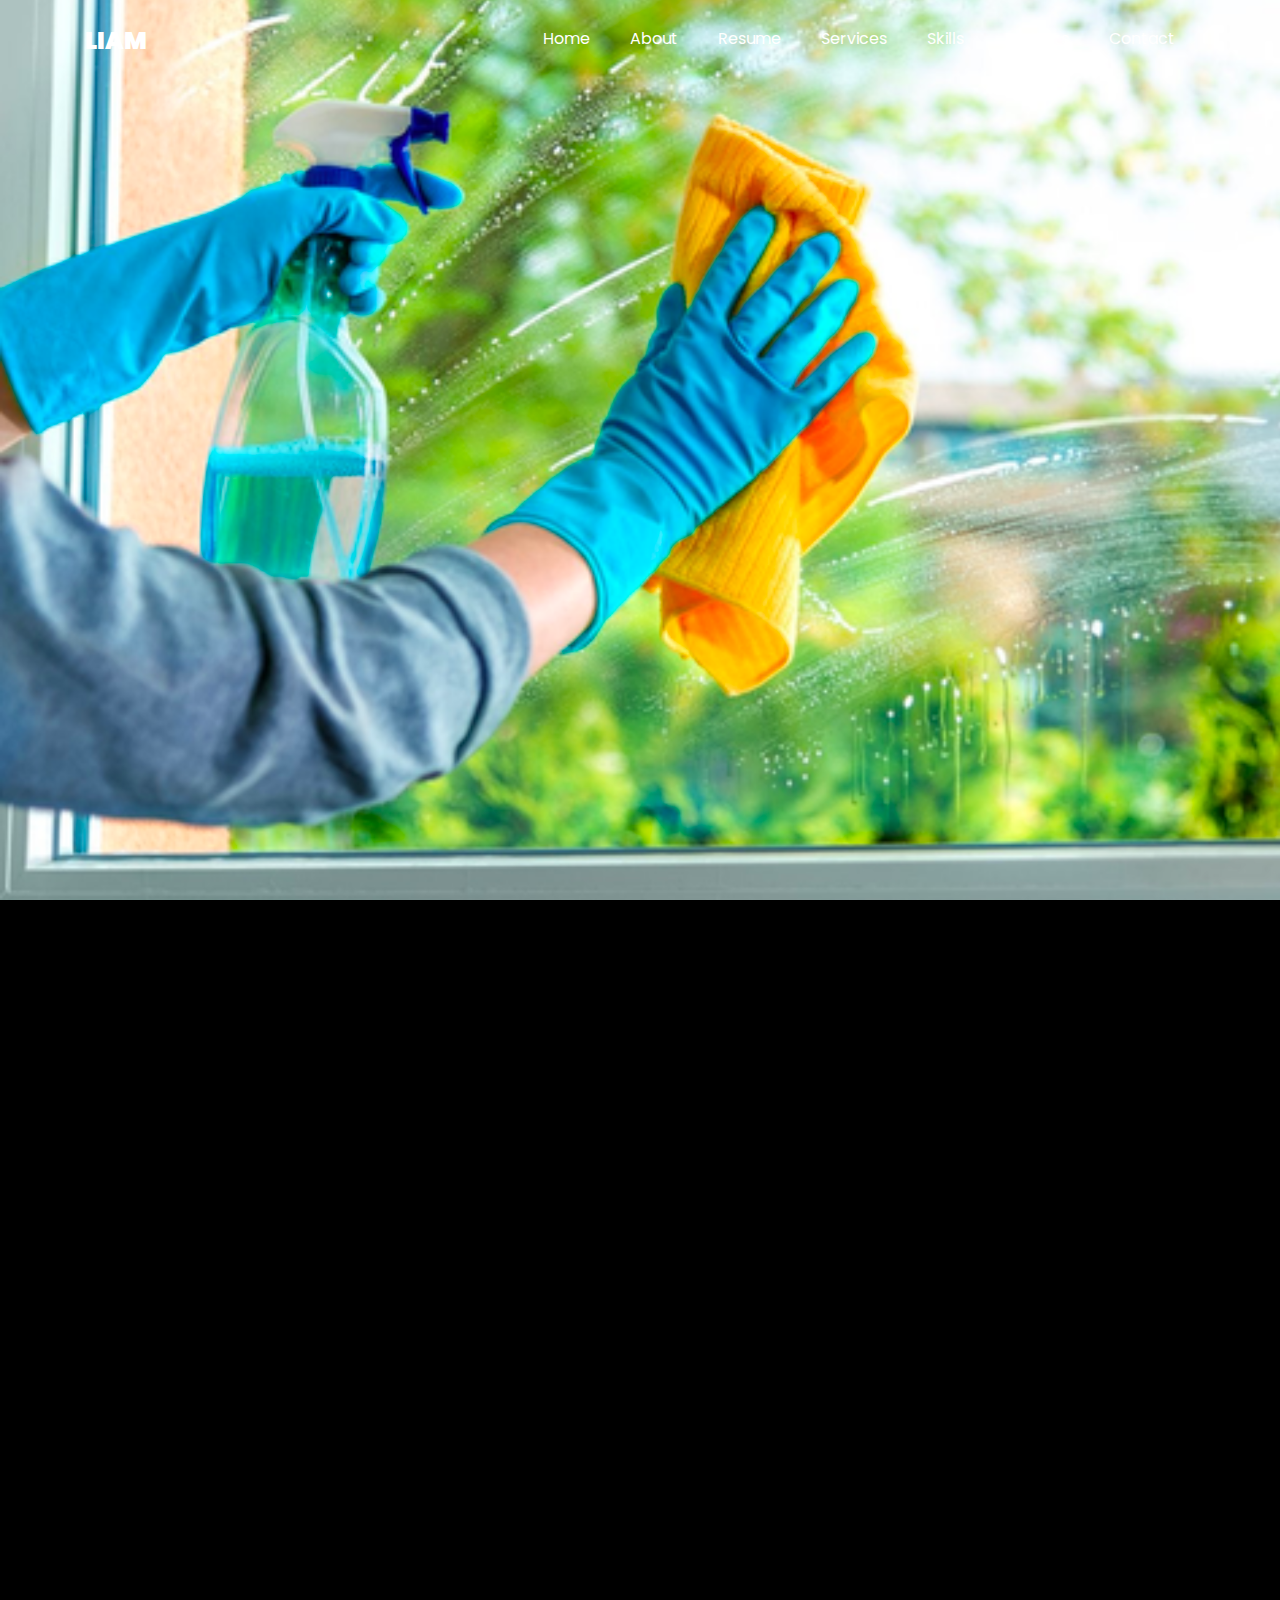
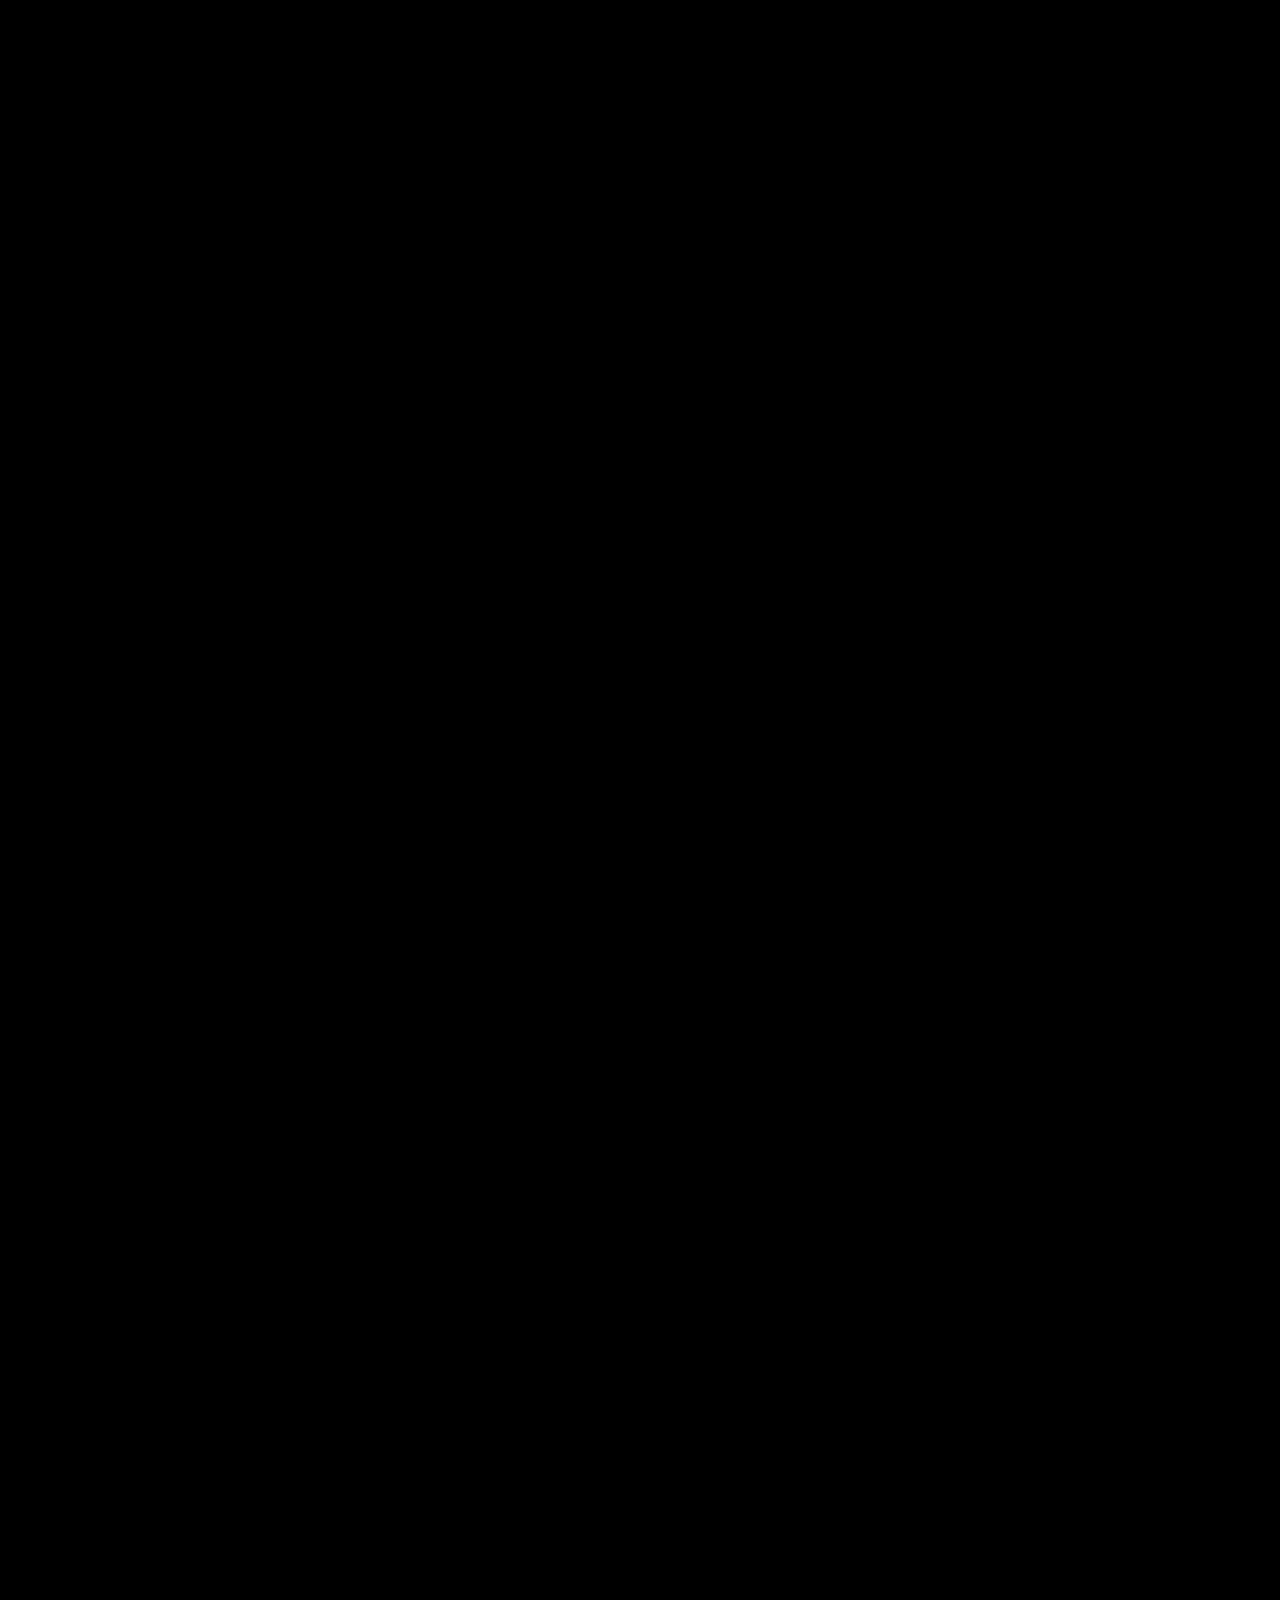
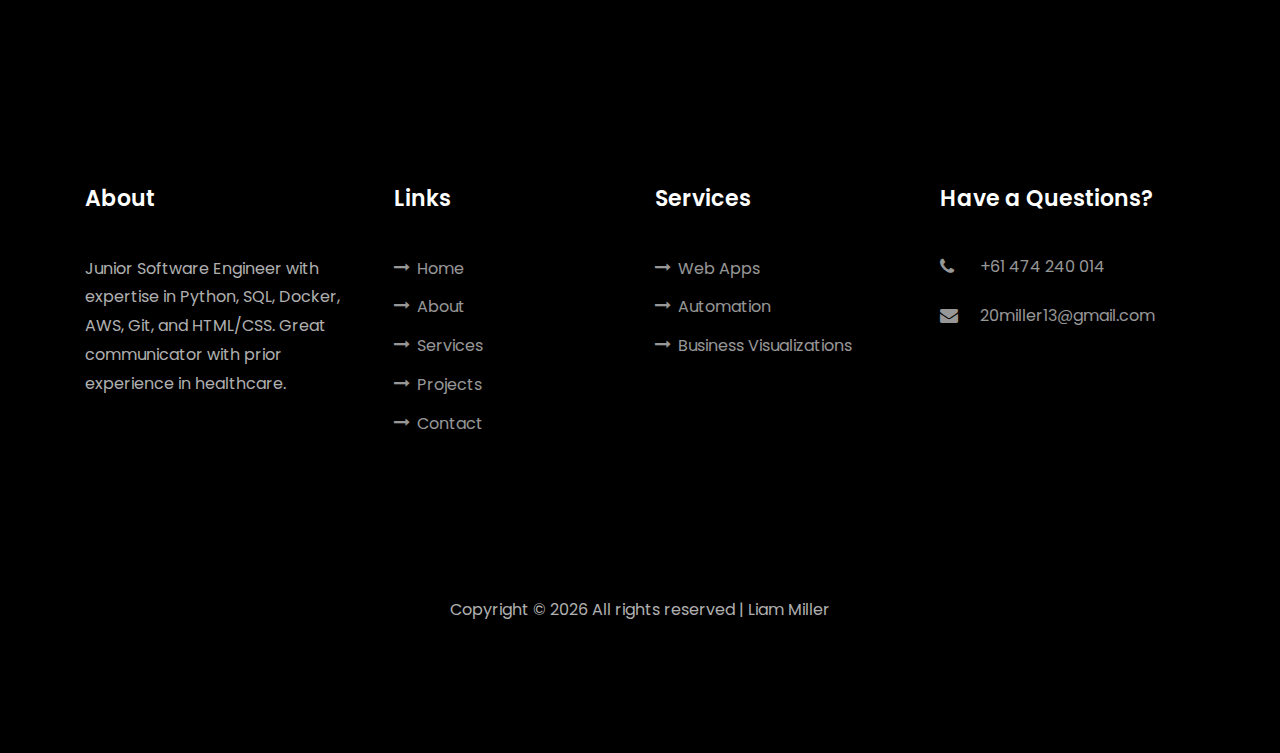
==== commit d37c1195: "Update email" ====
--- a/cleaning_business.html
+++ b/cleaning_business.html
@@ -276,7 +276,7 @@
                   <li>
                     <a href="#"
                       ><span class="icon icon-envelope"></span
-                      ><span class="text">info@yourdomain.com</span></a
+                      ><span class="text">20miller13@gmail.com</span></a
                     >
                   </li>
                 </ul>
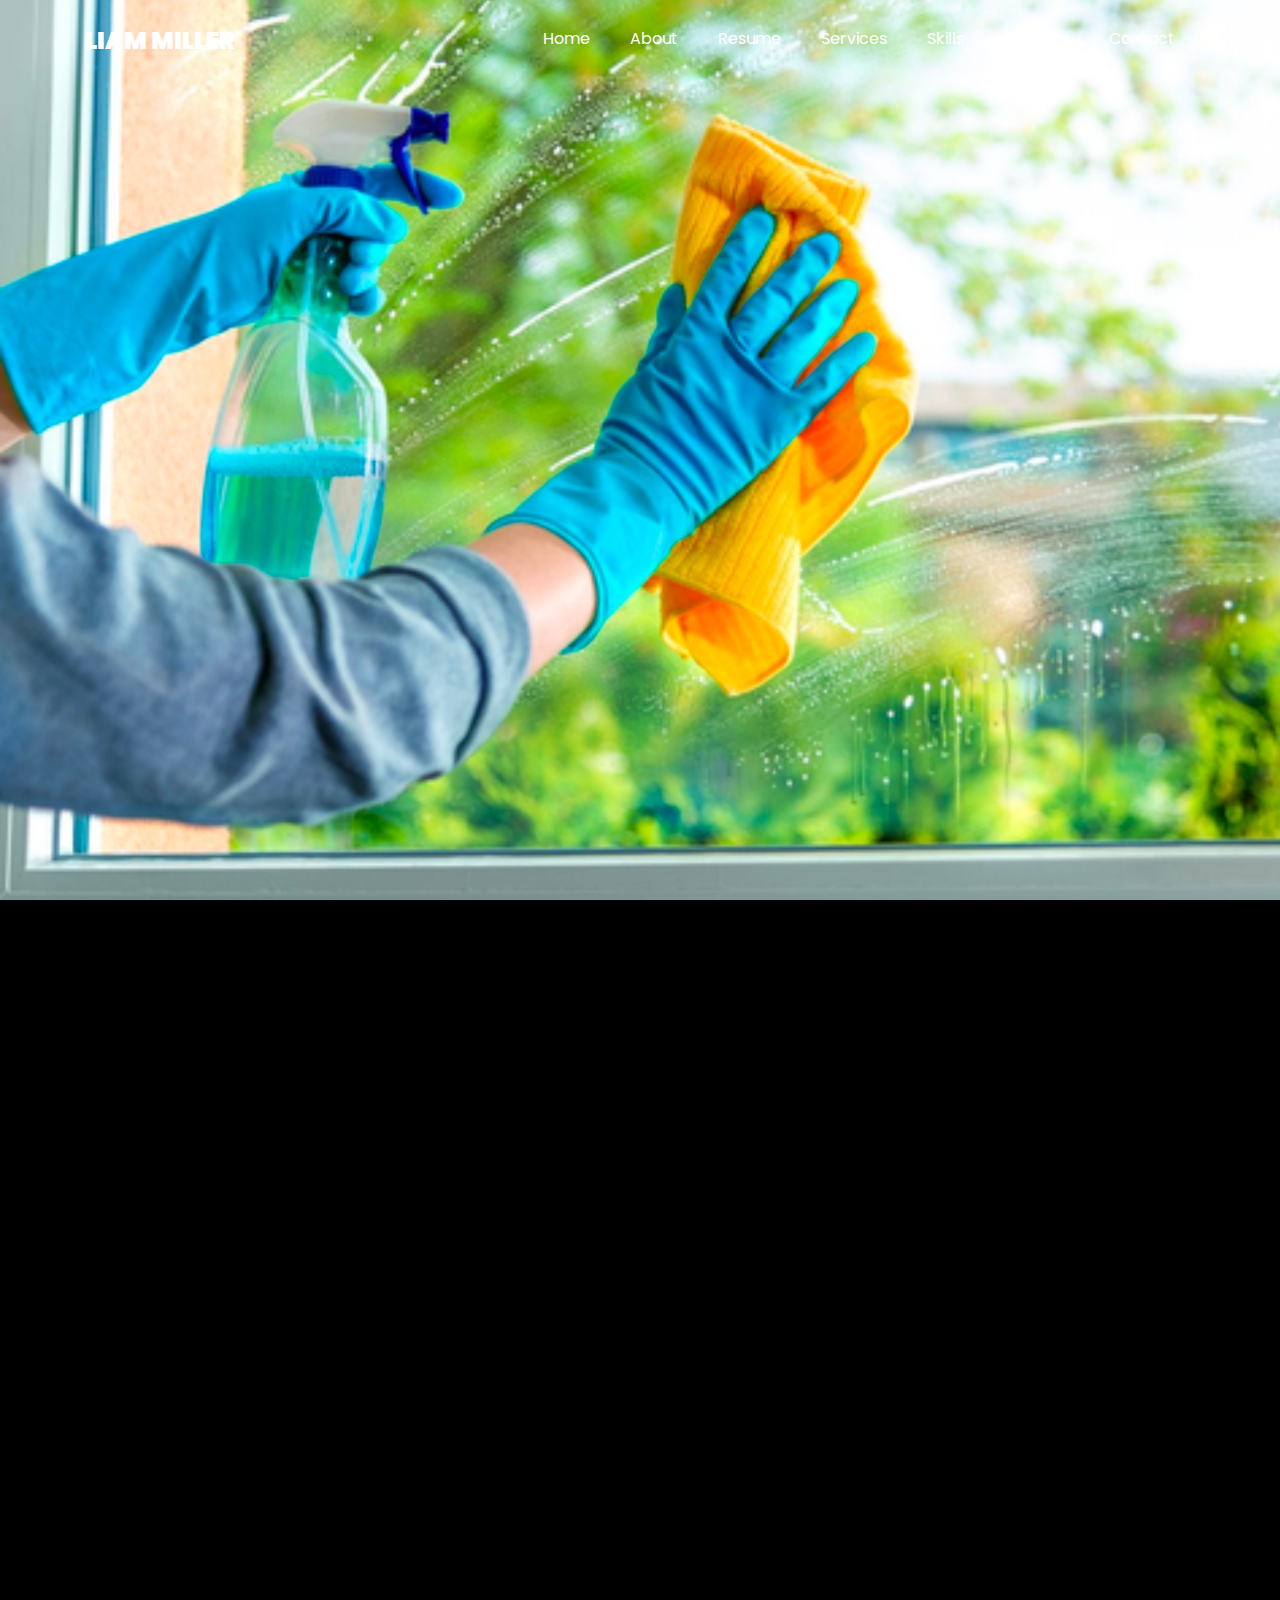
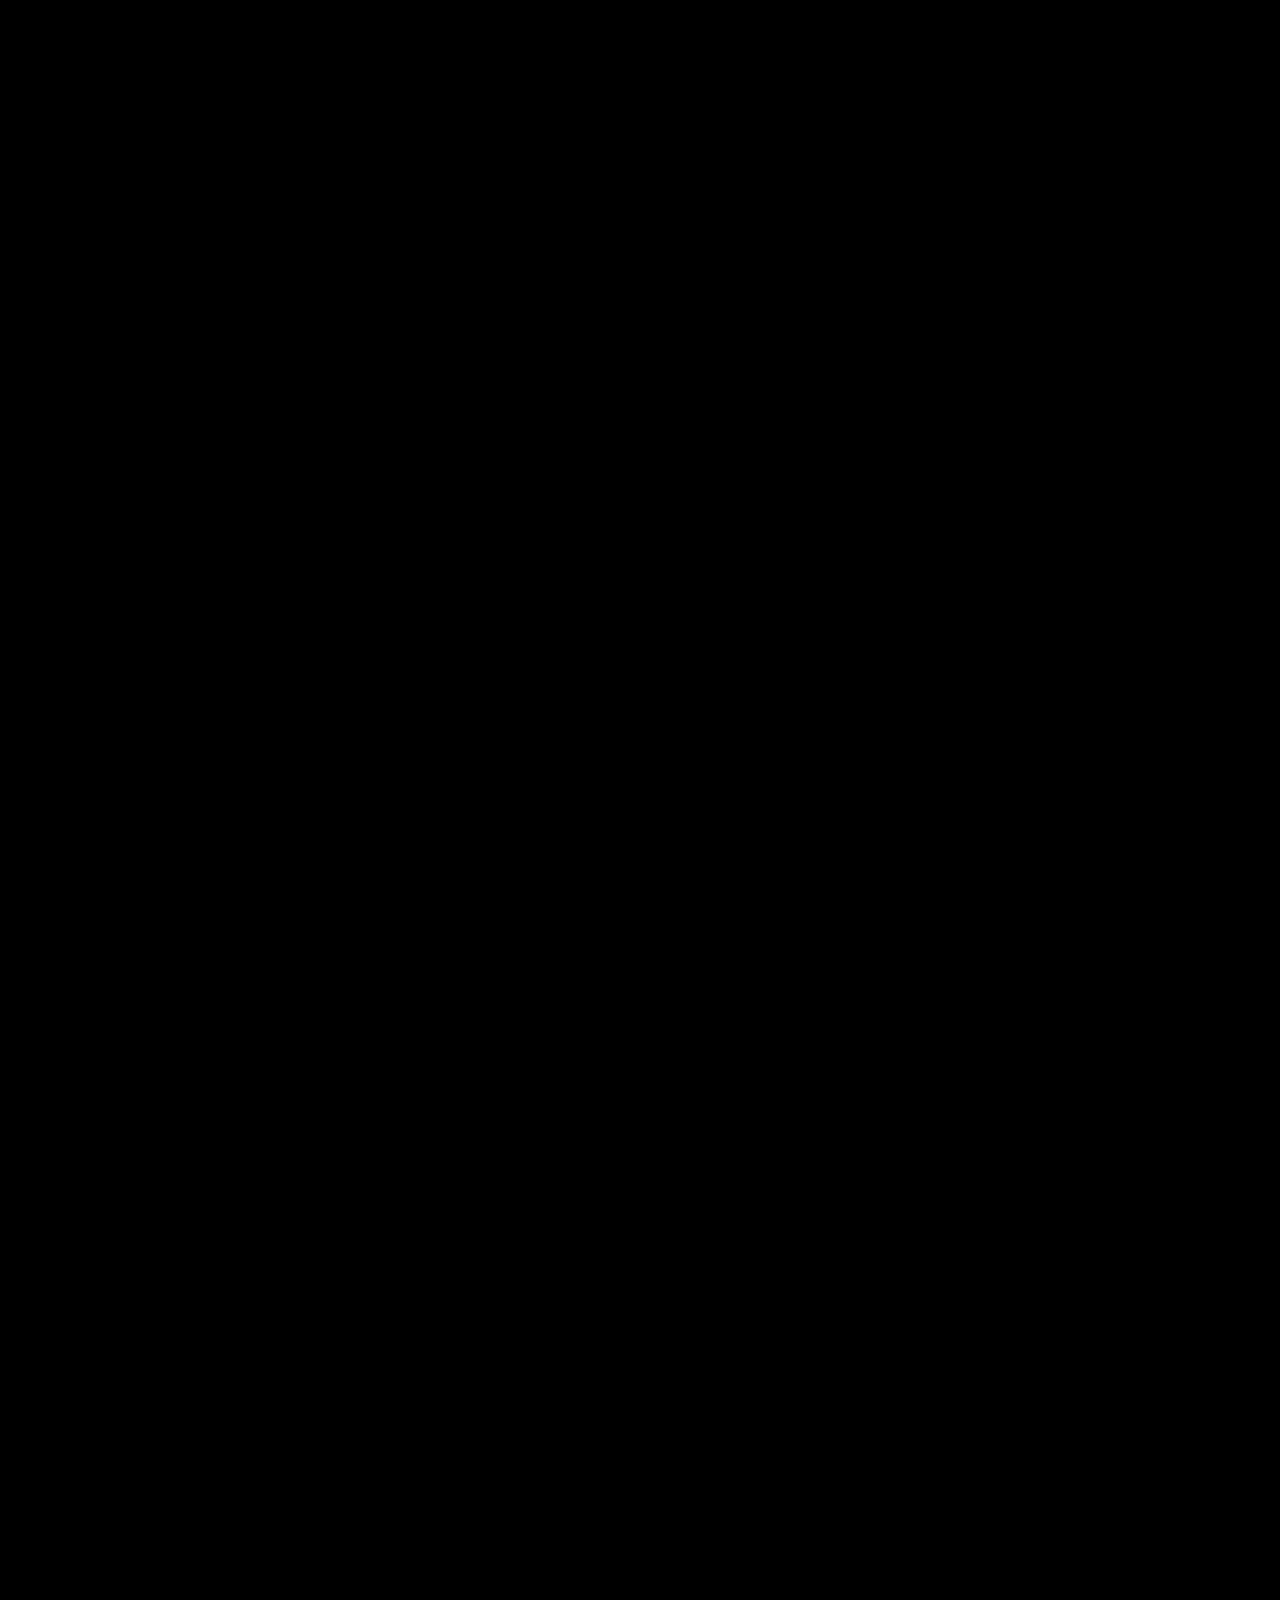
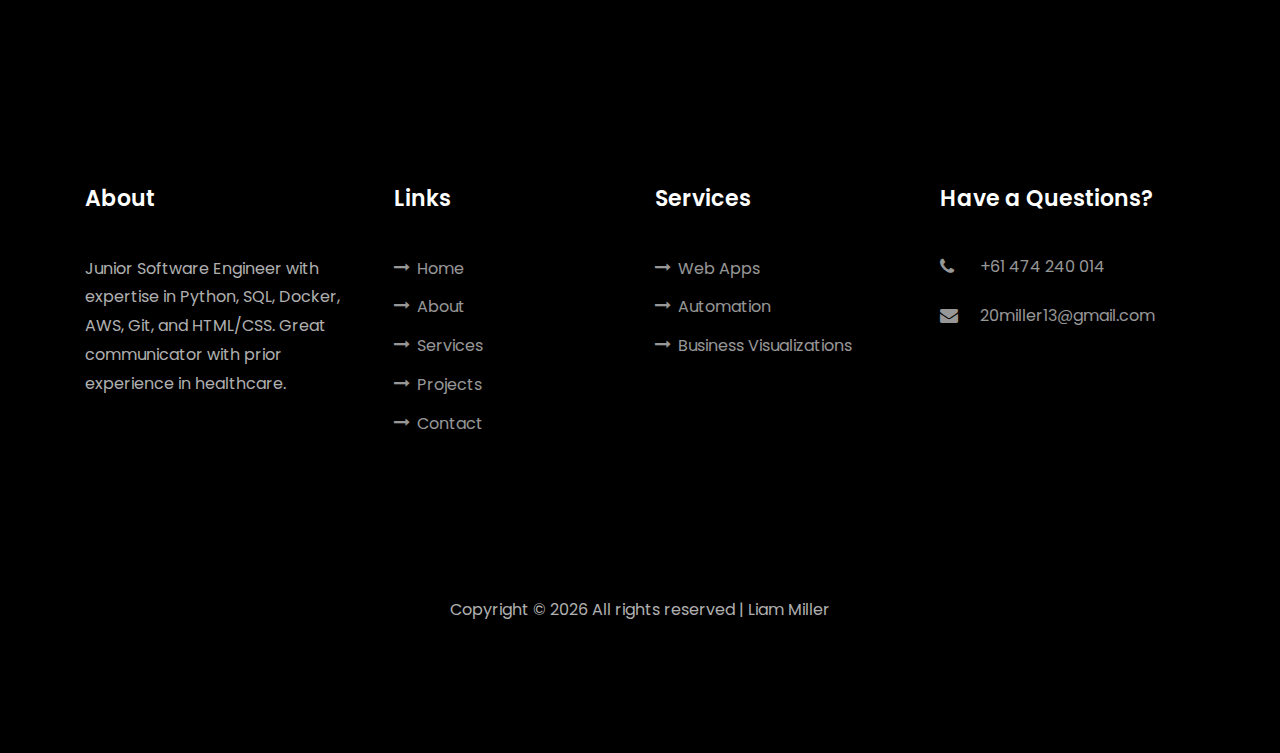
==== commit f0a93a83: "Update tests" ====
--- a/cleaning_business.html
+++ b/cleaning_business.html
@@ -34,7 +34,7 @@
       id="ftco-navbar"
     >
       <div class="container">
-        <a class="navbar-brand" href="index.html">Liam</a>
+        <a class="navbar-brand" href="index.html">Liam Miller</a>
         <button
           class="navbar-toggler js-fh5co-nav-toggle fh5co-nav-toggle"
           type="button"
@@ -44,7 +44,7 @@
           aria-expanded="false"
           aria-label="Toggle navigation"
         >
-          <span class="oi oi-menu"></span> Menu
+          <span class="oi oi-menu"></span> 
         </button>
 
         <div class="collapse navbar-collapse" id="ftco-nav">
--- a/css/style.css
+++ b/css/style.css
@@ -3501,7 +3501,7 @@
   padding: 0.25rem 0.75rem;
   font-size: 1.25rem;
   line-height: 1;
-  background-color: transparent;
+  background-color: black;
   border: 1px solid transparent;
   border-radius: 0.25rem; }
   .navbar-toggler:hover, .navbar-toggler:focus {
@@ -8338,7 +8338,9 @@
         margin-left: 0 !important; } }
     .ftco-navbar-light.scrolled .navbar-toggler {
       border: none;
-      color: rgba(0, 0, 0, 0.5) !important;
+      /* color: rgba(0, 0, 0, 0.5) !important; */
+      color: white !important;
+
       border-color: rgba(0, 0, 0, 0.5) !important;
       cursor: pointer;
       text-transform: uppercase;
@@ -9682,3 +9684,4 @@
   100% {
     stroke-dasharray: 89, 200;
     stroke-dashoffset: -136px; } }
+
